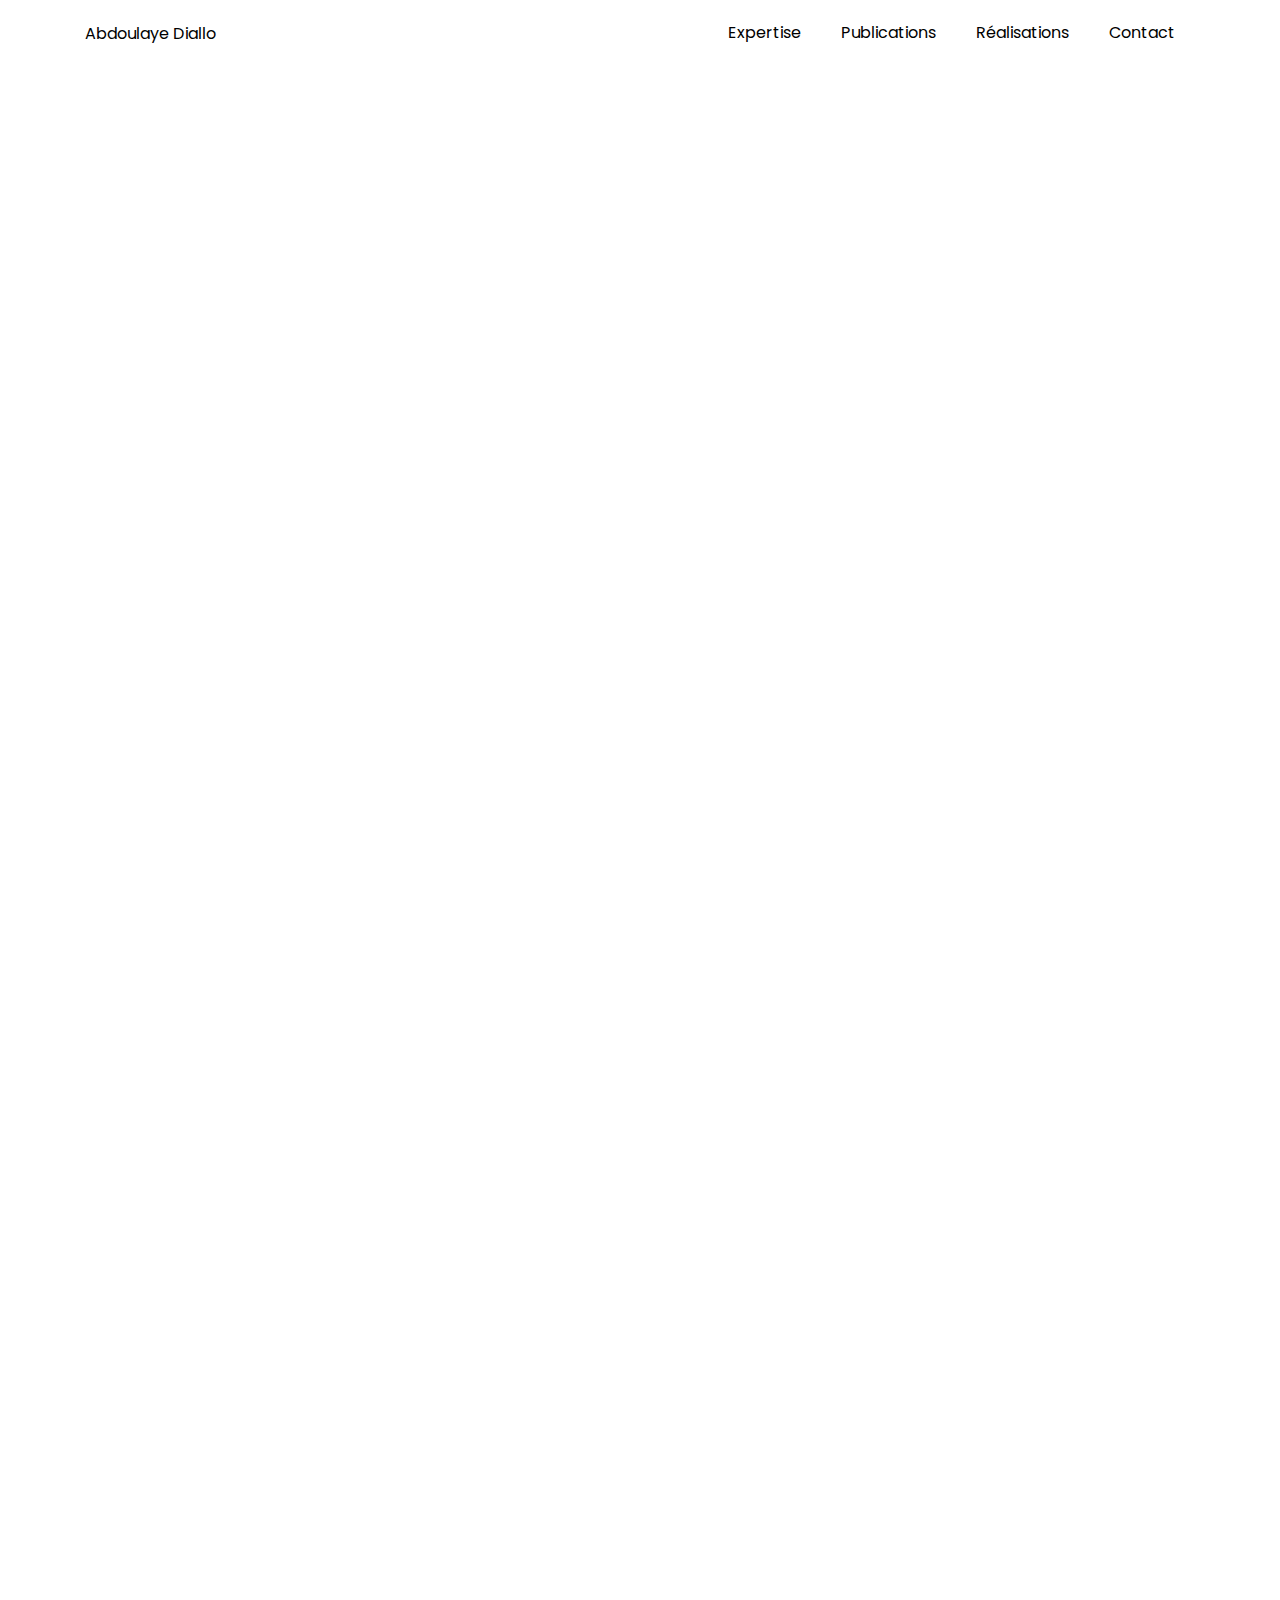
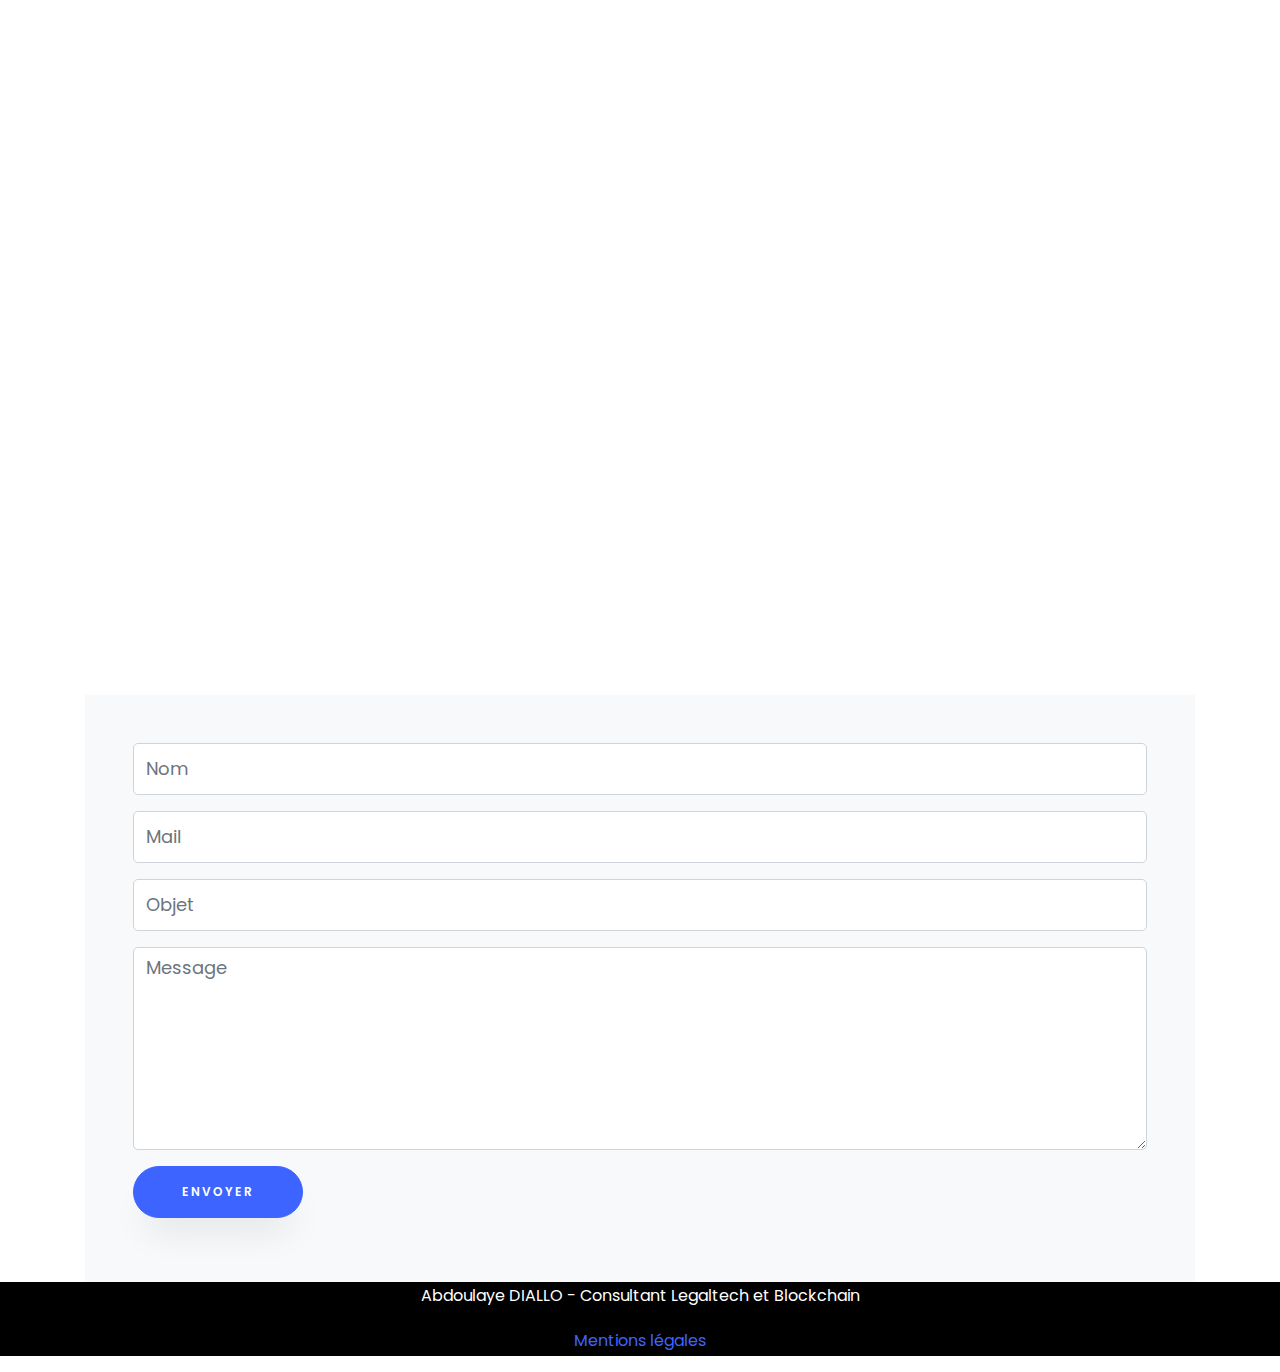
==== index.html @ 0a7f059e "Update index.html" ====
<!DOCTYPE html>
<html lang="en">
  <head>
    <title>Abdoulaye Diallo - Consultant Blockchain et Legaltech</title>
    <meta charset="utf-8">
    <meta name="viewport" content="width=device-width, initial-scale=1, shrink-to-fit=no">
    
    <link href="https://fonts.googleapis.com/css?family=Poppins:100,200,300,400,500,600,700,800,900" rel="stylesheet">

    <link rel="stylesheet" href="css/open-iconic-bootstrap.min.css">
    <link rel="stylesheet" href="css/animate.css">
    
    <link rel="stylesheet" href="css/owl.carousel.min.css">
    <link rel="stylesheet" href="css/owl.theme.default.min.css">
    <link rel="stylesheet" href="css/magnific-popup.css">

    <link rel="stylesheet" href="css/aos.css">

    <link rel="stylesheet" href="css/ionicons.min.css">
    
    <link rel="stylesheet" href="css/flaticon.css">
    <link rel="stylesheet" href="css/icomoon.css">
    <link rel="stylesheet" href="css/style.css">
  </head>
  <body data-spy="scroll" data-target=".site-navbar-target" data-offset="300">
	  
	  
    <nav class="navbar navbar-expand-lg navbar-dark ftco_navbar ftco-navbar-light site-navbar-target" id="ftco-navbar">
	    <div class="container">
	      <a class="normal" href="#presentation">Abdoulaye Diallo</a>
	      <button class="navbar-toggler js-fh5co-nav-toggle fh5co-nav-toggle" type="button" data-toggle="collapse" data-target="#ftco-nav" aria-controls="ftco-nav" aria-expanded="false" aria-label="Toggle navigation">
	        <span class="oi oi-menu"></span> Menu
	      </button>

	      <div class="collapse navbar-collapse" id="ftco-nav">
	        <ul class="navbar-nav nav ml-auto">
	          <li class="nav-item"><a href="#services-section" class="nav-link"><span>Expertise</span></a></li>
	          <li class="nav-item"><a href="#blog-section" class="nav-link"><span>Publications</span></a></li>
			  <li class="nav-item"><a href="#realisations" class="nav-link"><span>Réalisations</span></a></li>
	          <li class="nav-item"><a href="#contact-section" class="nav-link"><span>Contact</span></a></li>
	        </ul>
	      </div>
	    </div>
	  </nav>
	  
	  <section class="hero-wrap js-fullheight mt-5" id="presentation">
      <div class="overlay"></div>
      <div class="container">
        <div class="row no-gutters slider-text js-fullheight justify-content-center align-items-center">
          <div class="col-lg-8 col-md-6 ftco-animate d-flex align-items-center">
          	<div class="text text-center">
						
					
			<div><img src="images/moi.jpg" class="rounded-circle img-fluid w-25">
			<p></p></div>
			<div class="nav justify-content-center ">
                <div class =" mr-4 ftco-animate"><a class ="icon-twitter" href="https://twitter.com/abdoulaye77124"></a></div>
                <div class ="mr-4 ftco-animate"><a class="icon-linkedin" href="https://www.linkedin.com/in/abdoulayediallo77/"></a></div>
				<div class ="ftco-animate"><a class="icon-github" href="https://github.com/abdoulayediallocoding"></a></div>
              </div><p></p>

		  				<h2>Abdoulaye Diallo</h2><p></p>
						<h3>Consultant
						<span
								     class="txt-rotate"
								     data-period="500"
								     data-rotate='[ "Blockchain", "Legaltech"]'></span>
						</h3><p></p>
						
						
								<p><a href="Abdoulaye's Resume.pdf" target="_blank" class="btn btn-primary py-3 px-3">Télécharger mon CV</a></p>
								
							
			</div>
            </div>
          </div>
        </div>
      </div>
      
    </section>
	  
	
    	<div class="container-fluid px-md-5" id="services-section" >
    		<div class="row justify-content-center py-5 mt-1">
          <div class="col-md-12 heading-section text-center ftco-animate">
          	<h2 class="mb-4">Expertise</h2>
          </div>
        </div>
    		<div class="row">
					<div class="col-md-4 text-center d-flex ftco-animate">
						<a  class="services-1 shadow">
							<span class="icon">
								<i class="flaticon-flasks"></i>
							</span>
							<div class="desc">
								<h3 class="mb-5">Ingénierie juridique</h3>
								<p>contrats d'affaires et informatiques, mise en conformité RGPD, réglementation crypto-actifs.</p>
							</div>
						</a>
					</div>
					<div class="col-md-4 text-center d-flex ftco-animate">
						<a class="services-1 shadow">
							<span class="icon">
								<i class="flaticon-ideas"></i>
							</span>
							<div class="desc">
								<h3 class="mb-5">Développement Legaltech</h3>
								<p>chatbots, automatisation de documents juridiques, outils de traitement naturel du langage (IA).</p>
							</div>
						</a>
					</div>

					<div class="col-md-4 text-center d-flex ftco-animate">
						<a class="services-1 shadow">
							<span class="icon">
								<i class="flaticon-innovation"></i>
							</span>
							<div class="desc">
								<h3 class="mb-5">Développement Blockchain</h3>
								<p>smart contracts, DAO, NFT, tokenisation, ICO ; du prototypage à la mise en production.</p>
							</div>
						</a>
					</div>
					<div class="col-md-4 text-center d-flex ftco-animate">
						<a class="services-1 shadow">
							<span class="icon">
								<i class="flaticon-ux-design"></i>
							</span>
							<div class="desc">
								<h3 class="mb-5">Formation</h3>
								<p>technique (initiation à la blockchain, au codage, aux outils legaltech) ou juridique.</p>
							</div>
						</a>
					</div>
					<div class="col-md-4 text-center d-flex ftco-animate">
						<a class="services-1 shadow">
							<span class="icon">
								<i class="flaticon-analysis"></i>
							</span>
							<div class="desc">
								<h3 class="mb-5">Audits et rapports</h3>
								<p>diagnostics, analyses et rapports sur-mesure sur le marché legaltech et blockchain.</p>
							</div>
						</a>
					</div>
					<div class="col-md-4 text-center d-flex ftco-animate">
						<a  class="services-1 shadow">
							<span class="icon">
								<i class="flaticon-idea"></i>
							</span>
							<div class="desc">
								<h3 class="mb-5">Stratégie</h3>
								<p>conseils avisés sur les opportunités business offertes par la legaltech et la blockchain.</p>
							</div>
						</a>
					</div>
				</div>
    	</div>
  
	
	   
	 <section class="ftco-section" id="blog-section">
      <div class="container">
        <div class="row justify-content-center mb-5 pb-5">
          <div class="col-md-7 heading-section text-center ftco-animate">
            <h1 class="big big-2">Publications</h1>
            <h2 class="mb-4">Publications</h2>
            </div>
        </div>
        <div class="row d-flex">
          <div class="col-md-4 d-flex ftco-animate">
          	<div class="blog-entry justify-content-end">
              <a href="https://abdoulaye77124.medium.com/tokenip-une-proposition-de-tokenisation-des-droits-dauteurs-en-droit-fran%C3%A7ais-43624b402ecc" target="_blank" class="block-20" style="background-image: url('images/tokenip.jpg');">
              </a>
              <div class="text mt-3 float-right d-block">
                <h3 class="heading"><a href="https://abdoulaye77124.medium.com/tokenip-une-proposition-de-tokenisation-des-droits-dauteurs-en-droit-fran%C3%A7ais-43624b402ecc " target="_blank" >TokenIP : Une proposition de tokenisation des droits d’auteur en Droit français</a></h3>
                <div class="d-flex align-items-center mb-3 meta">
	                <p class="mb-0">
	                	<span class="mr-2">12/2020</span>
	                
	                </p>
                </div>
                
              </div>
            </div>
          </div>
          <div class="col-md-4 d-flex ftco-animate">
          	<div class="blog-entry justify-content-end">
              <a href="https://abdoulaye77124.medium.com/smart-sas-une-soci%C3%A9t%C3%A9-par-actions-simplifi%C3%A9e-dans-la-blockchain-271219fb2db3" target="_blank" class="block-20" style="background-image: url('images/smartsas.png');">
              </a>
              <div class="text mt-3 float-right d-block">
                <h3 class="heading"><a href="https://abdoulaye77124.medium.com/smart-sas-une-soci%C3%A9t%C3%A9-par-actions-simplifi%C3%A9e-dans-la-blockchain-271219fb2db3" target="_blank" >Smart SAS : Une société par actions simplifiée dans la Blockchain</a></h3>
                <div class="d-flex align-items-center mb-3 meta">
	                <p class="mb-0">
	                	<span class="mr-2">12/2019</span>
	                	
	                </p>
                </div>
                
              </div>
            </div>
          </div>
          <div class="col-md-4 d-flex ftco-animate">
          	<div class="blog-entry">
              <a href="https://abdoulaye77124.medium.com/smart-contract-dun-nantissement-de-titres-sociaux-32b04e384d67" target = "_blank" class="block-20" style="background-image: url('images/smartcontract.png');">
              </a>
              <div class="text mt-3 float-right d-block">
                <h3 class="heading"><a href="https://abdoulaye77124.medium.com/smart-contract-dun-nantissement-de-titres-sociaux-32b04e384d67" target = "_blank">Smart contract d'un nantissement de titres sociaux</a></h3>
                <div class="d-flex align-items-center mb-3 meta">
	                <p class="mb-0">
	                	<span class="mr-2">06/2019</span>
	                	
	                </p>
                </div>
                
              </div>
            </div>
          </div>
		  
        </div>
      </div>
    </section>

	
	
	
	
      <div class="container" id="realisations">
        <div class="row justify-content-center mb-5 pb-5">
          <div class="col-md-7 heading-section text-center ftco-animate">
            <h1 class="big big-2">Réalisations</h1>
            <h2 class="mb-4">Réalisations</h2>
            </div>
			</div>
		  <div class="row no-gutters">
    			<div class="col-md-4">
    				<div class="project img ftco-animate d-flex justify-content-center align-items-center" style="background-image: url(images/chatbot.png);">
    					<div class="overlay"></div>
	    				<div class="text text-center p-4">
	    					<h3><a>Chatbot juridique</a></h3>
	    					<span>Questionnaire automatisant le remplissage d'un modèle de document juridique.</span>
	    				</div>
    				</div>
  				</div>
  				<div class="col-md-4">
    				<div class="project img ftco-animate d-flex justify-content-center align-items-center" style="background-image: url(images/nft.jpg);">
    					<div class="overlay"></div>
	    				<div class="text text-center p-4">
	    					<h3><a>TokenIP : générateur de NFT représentant des droits d'auteurs</a></h3>
	    					<span>Emetteur de NFT qui génère aussi un contrat de cession de droits d'auteur personnalisé, relié au NFT.</span>
	    				</div>
    				</div>
  				</div>

    			<div class="col-md-4">
    				<div class="project img ftco-animate d-flex justify-content-center align-items-center" style="background-image: url(images/smartsas.png);">
    					<div class="overlay"></div>
	    				<div class="text text-center p-4">
	    					<h3><a>Statuts SAS-DAO</a></h3>
	    					<span>Modèle de statuts de SAS adaptée pour pouvoir être utilisée par une DAO (organisation blockchain).</span>
	    				</div>
    				</div>
    			</div>
    			<div class="col-md-4">
    				<div class="project img ftco-animate d-flex justify-content-center align-items-center" style="background-image: url(images/robot.jpg);">
    					<div class="overlay"></div>
	    				<div class="text text-center p-4">
	    					<h3><a>Détecteur de clauses abusives</a></h3>
	    					<span>Outil de traitement du langage naturel permettant de reconnaître des clauses abusives usuelles dans des CGU/CGV.</span>
	    				</div>
    				</div>
    			</div>
    			<div class="col-md-4">
    				<div class="project img ftco-animate d-flex justify-content-center align-items-center" style="background-image: url(images/clausier.jpg);">
    					<div class="overlay"></div>
	    				<div class="text text-center p-4">
	    					<h3><a>Clausier Smart contracts</a></h3>
	    					<span>Répertoires de clauses de contrats d'affaires traduites en solidity.</span>
	    				</div>
    				</div>
    			</div>
    			<div class="col-md-4">
    				<div class="project img ftco-animate d-flex justify-content-center align-items-center" style="background-image: url(images/legaltech.jpg);">
    					<div class="overlay"></div>
	    				<div class="text text-center p-4">
	    					<h3><a>LegalSoba</a></h3>
	    					<span>Legaltech permettant l'automatisation de documents juridiques.</span>
	    				</div>
    				</div>
    			</div>
    		</div>
		  
        </div>
       
      </div>

	

      <div class="container" id="contact-section">
      	<div class="row justify-content-center mb-5 pb-3 mt-5">
          <div class="col-md-7 heading-section text-center ftco-animate">
            <h2 class="mb-4">Contact</h2>
          </div>
		  
		  
		  
		  
		  
		  
		  
		  
		  
		  
		  
		  
		  
        </div>

        <div class="">
          <div class="">
            <form action="https://getform.io/f/05bb7704-ad71-4a70-a5e5-9157494c6dca" method="POST" class="bg-light p-4 p-md-5 contact-form">
              <div class="form-group">
                <input type="text" class="form-control" placeholder="Nom" name="Nom">
              </div>
              <div class="form-group">
                <input type="text" class="form-control" placeholder="Mail" name= "Mail">
              </div>
              <div class="form-group">
                <input type="text" class="form-control" placeholder="Objet" name="Objet">
              </div>
              <div class="form-group">
                <textarea name="" id="" cols="30" rows="7" class="form-control" placeholder="Message" name="Message"></textarea>
              </div>
              <div class="form-group">
                <input type="submit" value="Envoyer" class="btn btn-primary py-3 px-5">
              </div>
            </form>
          
          </div>

          
        </div>
      </div>
   

    <footer class="myfooter">
      <p>Abdoulaye DIALLO - Consultant Legaltech et Blockchain</p>
	  <p><a href ="https://abdoulayediallocoding.github.io/mentions-legales">Mentions légales</a></p>
    </footer>
    
  

  <!-- loader -->
  <div id="ftco-loader" class="show fullscreen"><svg class="circular" width="48px" height="48px"><circle class="path-bg" cx="24" cy="24" r="22" fill="none" stroke-width="4" stroke="#eeeeee"/><circle class="path" cx="24" cy="24" r="22" fill="none" stroke-width="4" stroke-miterlimit="10" stroke="#F96D00"/></svg></div>


  <script src="js/jquery.min.js"></script>
  <script src="js/jquery-migrate-3.0.1.min.js"></script>
  <script src="js/popper.min.js"></script>
  <script src="js/bootstrap.min.js"></script>
  <script src="js/jquery.easing.1.3.js"></script>
  <script src="js/jquery.waypoints.min.js"></script>
  <script src="js/jquery.stellar.min.js"></script>
  <script src="js/owl.carousel.min.js"></script>
  <script src="js/jquery.magnific-popup.min.js"></script>
  <script src="js/aos.js"></script>
  <script src="js/jquery.animateNumber.min.js"></script>
  <script src="js/scrollax.min.js"></script>
  
  <script src="js/main.js"></script>
    
  </body>
</html>
---- css/flaticon.css ----
/*
  	Flaticon icon font: Flaticon
  	Creation date: 04/01/2019 13:45
  	*/


@font-face {
  font-family: "Flaticon";
  src: url("../fonts/flaticon/font/Flaticon.eot");
  src: url("../fonts/flaticon/font/Flaticon.eot?#iefix") format("embedded-opentype"),
       url("../fonts/flaticon/font/Flaticon.woff") format("woff"),
       url("../fonts/flaticon/font/Flaticon.ttf") format("truetype"),
       url("../fonts/flaticon/font/Flaticon.svg#Flaticon") format("svg");
  font-weight: normal;
  font-style: normal;
}

@media screen and (-webkit-min-device-pixel-ratio:0) {
  @font-face {
    font-family: "Flaticon";
    src: url("../fonts/flaticon/font/Flaticon.svg#Flaticon") format("svg");
  }
}

[class^="flaticon-"]:before, [class*=" flaticon-"]:before,
[class^="flaticon-"]:after, [class*=" flaticon-"]:after {   
  font-family: Flaticon;
  font-style: normal;
  font-weight: normal;
  font-variant: normal;
  text-transform: none;
  line-height: 1;

  /* Better Font Rendering =========== */
  -webkit-font-smoothing: antialiased;
  -moz-osx-font-smoothing: grayscale;
}

.flaticon-ideas:before { content: "\f100"; }
.flaticon-flasks:before { content: "\f101"; }
.flaticon-analysis:before { content: "\f102"; }
.flaticon-ux-design:before { content: "\f103"; }
.flaticon-web-design:before { content: "\f104"; }
.flaticon-idea:before { content: "\f105"; }
.flaticon-innovation:before { content: "\f106"; }
---- css/icomoon.css ----
@font-face {
  font-family: 'icomoon';
  src:  url('../fonts/icomoon/icomoon.eot?6tt51o');
  src:  url('../fonts/icomoon/icomoon.eot?6tt51o#iefix') format('embedded-opentype'),
    url('../fonts/icomoon/icomoon.ttf?6tt51o') format('truetype'),
    url('../fonts/icomoon/icomoon.woff?6tt51o') format('woff'),
    url('../fonts/icomoon/icomoon.svg?6tt51o#icomoon') format('svg');
  font-weight: normal;
  font-style: normal;
}

[class^="icon-"], [class*=" icon-"] {
  /* use !important to prevent issues with browser extensions that change fonts */
  font-family: 'icomoon' !important;
  speak: none;
  font-style: normal;
  font-weight: normal;
  font-variant: normal;
  text-transform: none;
  line-height: 1;

  /* Better Font Rendering =========== */
  -webkit-font-smoothing: antialiased;
  -moz-osx-font-smoothing: grayscale;
}

.icon-asterisk:before {
  content: "\f069";
}
.icon-plus:before {
  content: "\f067";
}
.icon-question:before {
  content: "\f128";
}
.icon-minus:before {
  content: "\f068";
}
.icon-glass:before {
  content: "\f000";
}
.icon-music:before {
  content: "\f001";
}
.icon-search:before {
  content: "\f002";
}
.icon-envelope-o:before {
  content: "\f003";
}
.icon-heart:before {
  content: "\f004";
}
.icon-star:before {
  content: "\f005";
}
.icon-star-o:before {
  content: "\f006";
}
.icon-user:before {
  content: "\f007";
}
.icon-film:before {
  content: "\f008";
}
.icon-th-large:before {
  content: "\f009";
}
.icon-th:before {
  content: "\f00a";
}
.icon-th-list:before {
  content: "\f00b";
}
.icon-check:before {
  content: "\f00c";
}
.icon-close:before {
  content: "\f00d";
}
.icon-remove:before {
  content: "\f00d";
}
.icon-times:before {
  content: "\f00d";
}
.icon-search-plus:before {
  content: "\f00e";
}
.icon-search-minus:before {
  content: "\f010";
}
.icon-power-off:before {
  content: "\f011";
}
.icon-signal:before {
  content: "\f012";
}
.icon-cog:before {
  content: "\f013";
}
.icon-gear:before {
  content: "\f013";
}
.icon-trash-o:before {
  content: "\f014";
}
.icon-home:before {
  content: "\f015";
}
.icon-file-o:before {
  content: "\f016";
}
.icon-clock-o:before {
  content: "\f017";
}
.icon-road:before {
  content: "\f018";
}
.icon-download:before {
  content: "\f019";
}
.icon-arrow-circle-o-down:before {
  content: "\f01a";
}
.icon-arrow-circle-o-up:before {
  content: "\f01b";
}
.icon-inbox:before {
  content: "\f01c";
}
.icon-play-circle-o:before {
  content: "\f01d";
}
.icon-repeat:before {
  content: "\f01e";
}
.icon-rotate-right:before {
  content: "\f01e";
}
.icon-refresh:before {
  content: "\f021";
}
.icon-list-alt:before {
  content: "\f022";
}
.icon-lock:before {
  content: "\f023";
}
.icon-flag:before {
  content: "\f024";
}
.icon-headphones:before {
  content: "\f025";
}
.icon-volume-off:before {
  content: "\f026";
}
.icon-volume-down:before {
  content: "\f027";
}
.icon-volume-up:before {
  content: "\f028";
}
.icon-qrcode:before {
  content: "\f029";
}
.icon-barcode:before {
  content: "\f02a";
}
.icon-tag:before {
  content: "\f02b";
}
.icon-tags:before {
  content: "\f02c";
}
.icon-book:before {
  content: "\f02d";
}
.icon-bookmark:before {
  content: "\f02e";
}
.icon-print:before {
  content: "\f02f";
}
.icon-camera:before {
  content: "\f030";
}
.icon-font:before {
  content: "\f031";
}
.icon-bold:before {
  content: "\f032";
}
.icon-italic:before {
  content: "\f033";
}
.icon-text-height:before {
  content: "\f034";
}
.icon-text-width:before {
  content: "\f035";
}
.icon-align-left:before {
  content: "\f036";
}
.icon-align-center:before {
  content: "\f037";
}
.icon-align-right:before {
  content: "\f038";
}
.icon-align-justify:before {
  content: "\f039";
}
.icon-list:before {
  content: "\f03a";
}
.icon-dedent:before {
  content: "\f03b";
}
.icon-outdent:before {
  content: "\f03b";
}
.icon-indent:before {
  content: "\f03c";
}
.icon-video-camera:before {
  content: "\f03d";
}
.icon-image:before {
  content: "\f03e";
}
.icon-photo:before {
  content: "\f03e";
}
.icon-picture-o:before {
  content: "\f03e";
}
.icon-pencil:before {
  content: "\f040";
}
.icon-map-marker:before {
  content: "\f041";
}
.icon-adjust:before {
  content: "\f042";
}
.icon-tint:before {
  content: "\f043";
}
.icon-edit:before {
  content: "\f044";
}
.icon-pencil-square-o:before {
  content: "\f044";
}
.icon-share-square-o:before {
  content: "\f045";
}
.icon-check-square-o:before {
  content: "\f046";
}
.icon-arrows:before {
  content: "\f047";
}
.icon-step-backward:before {
  content: "\f048";
}
.icon-fast-backward:before {
  content: "\f049";
}
.icon-backward:before {
  content: "\f04a";
}
.icon-play:before {
  content: "\f04b";
}
.icon-pause:before {
  content: "\f04c";
}
.icon-stop:before {
  content: "\f04d";
}
.icon-forward:before {
  content: "\f04e";
}
.icon-fast-forward:before {
  content: "\f050";
}
.icon-step-forward:before {
  content: "\f051";
}
.icon-eject:before {
  content: "\f052";
}
.icon-chevron-left:before {
  content: "\f053";
}
.icon-chevron-right:before {
  content: "\f054";
}
.icon-plus-circle:before {
  content: "\f055";
}
.icon-minus-circle:before {
  content: "\f056";
}
.icon-times-circle:before {
  content: "\f057";
}
.icon-check-circle:before {
  content: "\f058";
}
.icon-question-circle:before {
  content: "\f059";
}
.icon-info-circle:before {
  content: "\f05a";
}
.icon-crosshairs:before {
  content: "\f05b";
}
.icon-times-circle-o:before {
  content: "\f05c";
}
.icon-check-circle-o:before {
  content: "\f05d";
}
.icon-ban:before {
  content: "\f05e";
}
.icon-arrow-left:before {
  content: "\f060";
}
.icon-arrow-right:before {
  content: "\f061";
}
.icon-arrow-up:before {
  content: "\f062";
}
.icon-arrow-down:before {
  content: "\f063";
}
.icon-mail-forward:before {
  content: "\f064";
}
.icon-share:before {
  content: "\f064";
}
.icon-expand:before {
  content: "\f065";
}
.icon-compress:before {
  content: "\f066";
}
.icon-exclamation-circle:before {
  content: "\f06a";
}
.icon-gift:before {
  content: "\f06b";
}
.icon-leaf:before {
  content: "\f06c";
}
.icon-fire:before {
  content: "\f06d";
}
.icon-eye:before {
  content: "\f06e";
}
.icon-eye-slash:before {
  content: "\f070";
}
.icon-exclamation-triangle:before {
  content: "\f071";
}
.icon-warning:before {
  content: "\f071";
}
.icon-plane:before {
  content: "\f072";
}
.icon-calendar:before {
  content: "\f073";
}
.icon-random:before {
  content: "\f074";
}
.icon-comment:before {
  content: "\f075";
}
.icon-magnet:before {
  content: "\f076";
}
.icon-chevron-up:before {
  content: "\f077";
}
.icon-chevron-down:before {
  content: "\f078";
}
.icon-retweet:before {
  content: "\f079";
}
.icon-shopping-cart:before {
  content: "\f07a";
}
.icon-folder:before {
  content: "\f07b";
}
.icon-folder-open:before {
  content: "\f07c";
}
.icon-arrows-v:before {
  content: "\f07d";
}
.icon-arrows-h:before {
  content: "\f07e";
}
.icon-bar-chart:before {
  content: "\f080";
}
.icon-bar-chart-o:before {
  content: "\f080";
}
.icon-twitter-square:before {
  content: "\f081";
}
.icon-facebook-square:before {
  content: "\f082";
}
.icon-camera-retro:before {
  content: "\f083";
}
.icon-key:before {
  content: "\f084";
}
.icon-cogs:before {
  content: "\f085";
}
.icon-gears:before {
  content: "\f085";
}
.icon-comments:before {
  content: "\f086";
}
.icon-thumbs-o-up:before {
  content: "\f087";
}
.icon-thumbs-o-down:before {
  content: "\f088";
}
.icon-star-half:before {
  content: "\f089";
}
.icon-heart-o:before {
  content: "\f08a";
}
.icon-sign-out:before {
  content: "\f08b";
}
.icon-linkedin-square:before {
  content: "\f08c";
}
.icon-thumb-tack:before {
  content: "\f08d";
}
.icon-external-link:before {
  content: "\f08e";
}
.icon-sign-in:before {
  content: "\f090";
}
.icon-trophy:before {
  content: "\f091";
}
.icon-github-square:before {
  content: "\f092";
}
.icon-upload:before {
  content: "\f093";
}
.icon-lemon-o:before {
  content: "\f094";
}
.icon-phone:before {
  content: "\f095";
}
.icon-square-o:before {
  content: "\f096";
}
.icon-bookmark-o:before {
  content: "\f097";
}
.icon-phone-square:before {
  content: "\f098";
}
.icon-twitter:before {
  content: "\f099";
}
.icon-facebook:before {
  content: "\f09a";
}
.icon-facebook-f:before {
  content: "\f09a";
}
.icon-github:before {
  content: "\f09b";
}
.icon-unlock:before {
  content: "\f09c";
}
.icon-credit-card:before {
  content: "\f09d";
}
.icon-feed:before {
  content: "\f09e";
}
.icon-rss:before {
  content: "\f09e";
}
.icon-hdd-o:before {
  content: "\f0a0";
}
.icon-bullhorn:before {
  content: "\f0a1";
}
.icon-bell-o:before {
  content: "\f0a2";
}
.icon-certificate:before {
  content: "\f0a3";
}
.icon-hand-o-right:before {
  content: "\f0a4";
}
.icon-hand-o-left:before {
  content: "\f0a5";
}
.icon-hand-o-up:before {
  content: "\f0a6";
}
.icon-hand-o-down:before {
  content: "\f0a7";
}
.icon-arrow-circle-left:before {
  content: "\f0a8";
}
.icon-arrow-circle-right:before {
  content: "\f0a9";
}
.icon-arrow-circle-up:before {
  content: "\f0aa";
}
.icon-arrow-circle-down:before {
  content: "\f0ab";
}
.icon-globe:before {
  content: "\f0ac";
}
.icon-wrench:before {
  content: "\f0ad";
}
.icon-tasks:before {
  content: "\f0ae";
}
.icon-filter:before {
  content: "\f0b0";
}
.icon-briefcase:before {
  content: "\f0b1";
}
.icon-arrows-alt:before {
  content: "\f0b2";
}
.icon-group:before {
  content: "\f0c0";
}
.icon-users:before {
  content: "\f0c0";
}
.icon-chain:before {
  content: "\f0c1";
}
.icon-link:before {
  content: "\f0c1";
}
.icon-cloud:before {
  content: "\f0c2";
}
.icon-flask:before {
  content: "\f0c3";
}
.icon-cut:before {
  content: "\f0c4";
}
.icon-scissors:before {
  content: "\f0c4";
}
.icon-copy:before {
  content: "\f0c5";
}
.icon-files-o:before {
  content: "\f0c5";
}
.icon-paperclip:before {
  content: "\f0c6";
}
.icon-floppy-o:before {
  content: "\f0c7";
}
.icon-save:before {
  content: "\f0c7";
}
.icon-square:before {
  content: "\f0c8";
}
.icon-bars:before {
  content: "\f0c9";
}
.icon-navicon:before {
  content: "\f0c9";
}
.icon-reorder:before {
  content: "\f0c9";
}
.icon-list-ul:before {
  content: "\f0ca";
}
.icon-list-ol:before {
  content: "\f0cb";
}
.icon-strikethrough:before {
  content: "\f0cc";
}
.icon-underline:before {
  content: "\f0cd";
}
.icon-table:before {
  content: "\f0ce";
}
.icon-magic:before {
  content: "\f0d0";
}
.icon-truck:before {
  content: "\f0d1";
}
.icon-pinterest:before {
  content: "\f0d2";
}
.icon-pinterest-square:before {
  content: "\f0d3";
}
.icon-google-plus-square:before {
  content: "\f0d4";
}
.icon-google-plus:before {
  content: "\f0d5";
}
.icon-money:before {
  content: "\f0d6";
}
.icon-caret-down:before {
  content: "\f0d7";
}
.icon-caret-up:before {
  content: "\f0d8";
}
.icon-caret-left:before {
  content: "\f0d9";
}
.icon-caret-right:before {
  content: "\f0da";
}
.icon-columns:before {
  content: "\f0db";
}
.icon-sort:before {
  content: "\f0dc";
}
.icon-unsorted:before {
  content: "\f0dc";
}
.icon-sort-desc:before {
  content: "\f0dd";
}
.icon-sort-down:before {
  content: "\f0dd";
}
.icon-sort-asc:before {
  content: "\f0de";
}
.icon-sort-up:before {
  content: "\f0de";
}
.icon-envelope:before {
  content: "\f0e0";
}
.icon-linkedin:before {
  content: "\f0e1";
}
.icon-rotate-left:before {
  content: "\f0e2";
}
.icon-undo:before {
  content: "\f0e2";
}
.icon-gavel:before {
  content: "\f0e3";
}
.icon-legal:before {
  content: "\f0e3";
}
.icon-dashboard:before {
  content: "\f0e4";
}
.icon-tachometer:before {
  content: "\f0e4";
}
.icon-comment-o:before {
  content: "\f0e5";
}
.icon-comments-o:before {
  content: "\f0e6";
}
.icon-bolt:before {
  content: "\f0e7";
}
.icon-flash:before {
  content: "\f0e7";
}
.icon-sitemap:before {
  content: "\f0e8";
}
.icon-umbrella:before {
  content: "\f0e9";
}
.icon-clipboard:before {
  content: "\f0ea";
}
.icon-paste:before {
  content: "\f0ea";
}
.icon-lightbulb-o:before {
  content: "\f0eb";
}
.icon-exchange:before {
  content: "\f0ec";
}
.icon-cloud-download:before {
  content: "\f0ed";
}
.icon-cloud-upload:before {
  content: "\f0ee";
}
.icon-user-md:before {
  content: "\f0f0";
}
.icon-stethoscope:before {
  content: "\f0f1";
}
.icon-suitcase:before {
  content: "\f0f2";
}
.icon-bell:before {
  content: "\f0f3";
}
.icon-coffee:before {
  content: "\f0f4";
}
.icon-cutlery:before {
  content: "\f0f5";
}
.icon-file-text-o:before {
  content: "\f0f6";
}
.icon-building-o:before {
  content: "\f0f7";
}
.icon-hospital-o:before {
  content: "\f0f8";
}
.icon-ambulance:before {
  content: "\f0f9";
}
.icon-medkit:before {
  content: "\f0fa";
}
.icon-fighter-jet:before {
  content: "\f0fb";
}
.icon-beer:before {
  content: "\f0fc";
}
.icon-h-square:before {
  content: "\f0fd";
}
.icon-plus-square:before {
  content: "\f0fe";
}
.icon-angle-double-left:before {
  content: "\f100";
}
.icon-angle-double-right:before {
  content: "\f101";
}
.icon-angle-double-up:before {
  content: "\f102";
}
.icon-angle-double-down:before {
  content: "\f103";
}
.icon-angle-left:before {
  content: "\f104";
}
.icon-angle-right:before {
  content: "\f105";
}
.icon-angle-up:before {
  content: "\f106";
}
.icon-angle-down:before {
  content: "\f107";
}
.icon-desktop:before {
  content: "\f108";
}
.icon-laptop:before {
  content: "\f109";
}
.icon-tablet:before {
  content: "\f10a";
}
.icon-mobile:before {
  content: "\f10b";
}
.icon-mobile-phone:before {
  content: "\f10b";
}
.icon-circle-o:before {
  content: "\f10c";
}
.icon-quote-left:before {
  content: "\f10d";
}
.icon-quote-right:before {
  content: "\f10e";
}
.icon-spinner:before {
  content: "\f110";
}
.icon-circle:before {
  content: "\f111";
}
.icon-mail-reply:before {
  content: "\f112";
}
.icon-reply:before {
  content: "\f112";
}
.icon-github-alt:before {
  content: "\f113";
}
.icon-folder-o:before {
  content: "\f114";
}
.icon-folder-open-o:before {
  content: "\f115";
}
.icon-smile-o:before {
  content: "\f118";
}
.icon-frown-o:before {
  content: "\f119";
}
.icon-meh-o:before {
  content: "\f11a";
}
.icon-gamepad:before {
  content: "\f11b";
}
.icon-keyboard-o:before {
  content: "\f11c";
}
.icon-flag-o:before {
  content: "\f11d";
}
.icon-flag-checkered:before {
  content: "\f11e";
}
.icon-terminal:before {
  content: "\f120";
}
.icon-code:before {
  content: "\f121";
}
.icon-mail-reply-all:before {
  content: "\f122";
}
.icon-reply-all:before {
  content: "\f122";
}
.icon-star-half-empty:before {
  content: "\f123";
}
.icon-star-half-full:before {
  content: "\f123";
}
.icon-star-half-o:before {
  content: "\f123";
}
.icon-location-arrow:before {
  content: "\f124";
}
.icon-crop:before {
  content: "\f125";
}
.icon-code-fork:before {
  content: "\f126";
}
.icon-chain-broken:before {
  content: "\f127";
}
.icon-unlink:before {
  content: "\f127";
}
.icon-info:before {
  content: "\f129";
}
.icon-exclamation:before {
  content: "\f12a";
}
.icon-superscript:before {
  content: "\f12b";
}
.icon-subscript:before {
  content: "\f12c";
}
.icon-eraser:before {
  content: "\f12d";
}
.icon-puzzle-piece:before {
  content: "\f12e";
}
.icon-microphone:before {
  content: "\f130";
}
.icon-microphone-slash:before {
  content: "\f131";
}
.icon-shield:before {
  content: "\f132";
}
.icon-calendar-o:before {
  content: "\f133";
}
.icon-fire-extinguisher:before {
  content: "\f134";
}
.icon-rocket:before {
  content: "\f135";
}
.icon-maxcdn:before {
  content: "\f136";
}
.icon-chevron-circle-left:before {
  content: "\f137";
}
.icon-chevron-circle-right:before {
  content: "\f138";
}
.icon-chevron-circle-up:before {
  content: "\f139";
}
.icon-chevron-circle-down:before {
  content: "\f13a";
}
.icon-html5:before {
  content: "\f13b";
}
.icon-css3:before {
  content: "\f13c";
}
.icon-anchor:before {
  content: "\f13d";
}
.icon-unlock-alt:before {
  content: "\f13e";
}
.icon-bullseye:before {
  content: "\f140";
}
.icon-ellipsis-h:before {
  content: "\f141";
}
.icon-ellipsis-v:before {
  content: "\f142";
}
.icon-rss-square:before {
  content: "\f143";
}
.icon-play-circle:before {
  content: "\f144";
}
.icon-ticket:before {
  content: "\f145";
}
.icon-minus-square:before {
  content: "\f146";
}
.icon-minus-square-o:before {
  content: "\f147";
}
.icon-level-up:before {
  content: "\f148";
}
.icon-level-down:before {
  content: "\f149";
}
.icon-check-square:before {
  content: "\f14a";
}
.icon-pencil-square:before {
  content: "\f14b";
}
.icon-external-link-square:before {
  content: "\f14c";
}
.icon-share-square:before {
  content: "\f14d";
}
.icon-compass:before {
  content: "\f14e";
}
.icon-caret-square-o-down:before {
  content: "\f150";
}
.icon-toggle-down:before {
  content: "\f150";
}
.icon-caret-square-o-up:before {
  content: "\f151";
}
.icon-toggle-up:before {
  content: "\f151";
}
.icon-caret-square-o-right:before {
  content: "\f152";
}
.icon-toggle-right:before {
  content: "\f152";
}
.icon-eur:before {
  content: "\f153";
}
.icon-euro:before {
  content: "\f153";
}
.icon-gbp:before {
  content: "\f154";
}
.icon-dollar:before {
  content: "\f155";
}
.icon-usd:before {
  content: "\f155";
}
.icon-inr:before {
  content: "\f156";
}
.icon-rupee:before {
  content: "\f156";
}
.icon-cny:before {
  content: "\f157";
}
.icon-jpy:before {
  content: "\f157";
}
.icon-rmb:before {
  content: "\f157";
}
.icon-yen:before {
  content: "\f157";
}
.icon-rouble:before {
  content: "\f158";
}
.icon-rub:before {
  content: "\f158";
}
.icon-ruble:before {
  content: "\f158";
}
.icon-krw:before {
  content: "\f159";
}
.icon-won:before {
  content: "\f159";
}
.icon-bitcoin:before {
  content: "\f15a";
}
.icon-btc:before {
  content: "\f15a";
}
.icon-file:before {
  content: "\f15b";
}
.icon-file-text:before {
  content: "\f15c";
}
.icon-sort-alpha-asc:before {
  content: "\f15d";
}
.icon-sort-alpha-desc:before {
  content: "\f15e";
}
.icon-sort-amount-asc:before {
  content: "\f160";
}
.icon-sort-amount-desc:before {
  content: "\f161";
}
.icon-sort-numeric-asc:before {
  content: "\f162";
}
.icon-sort-numeric-desc:before {
  content: "\f163";
}
.icon-thumbs-up:before {
  content: "\f164";
}
.icon-thumbs-down:before {
  content: "\f165";
}
.icon-youtube-square:before {
  content: "\f166";
}
.icon-youtube:before {
  content: "\f167";
}
.icon-xing:before {
  content: "\f168";
}
.icon-xing-square:before {
  content: "\f169";
}
.icon-youtube-play:before {
  content: "\f16a";
}
.icon-dropbox:before {
  content: "\f16b";
}
.icon-stack-overflow:before {
  content: "\f16c";
}
.icon-instagram:before {
  content: "\f16d";
}
.icon-flickr:before {
  content: "\f16e";
}
.icon-adn:before {
  content: "\f170";
}
.icon-bitbucket:before {
  content: "\f171";
}
.icon-bitbucket-square:before {
  content: "\f172";
}
.icon-tumblr:before {
  content: "\f173";
}
.icon-tumblr-square:before {
  content: "\f174";
}
.icon-long-arrow-down:before {
  content: "\f175";
}
.icon-long-arrow-up:before {
  content: "\f176";
}
.icon-long-arrow-left:before {
  content: "\f177";
}
.icon-long-arrow-right:before {
  content: "\f178";
}
.icon-apple:before {
  content: "\f179";
}
.icon-windows:before {
  content: "\f17a";
}
.icon-android:before {
  content: "\f17b";
}
.icon-linux:before {
  content: "\f17c";
}
.icon-dribbble:before {
  content: "\f17d";
}
.icon-skype:before {
  content: "\f17e";
}
.icon-foursquare:before {
  content: "\f180";
}
.icon-trello:before {
  content: "\f181";
}
.icon-female:before {
  content: "\f182";
}
.icon-male:before {
  content: "\f183";
}
.icon-gittip:before {
  content: "\f184";
}
.icon-gratipay:before {
  content: "\f184";
}
.icon-sun-o:before {
  content: "\f185";
}
.icon-moon-o:before {
  content: "\f186";
}
.icon-archive:before {
  content: "\f187";
}
.icon-bug:before {
  content: "\f188";
}
.icon-vk:before {
  content: "\f189";
}
.icon-weibo:before {
  content: "\f18a";
}
.icon-renren:before {
  content: "\f18b";
}
.icon-pagelines:before {
  content: "\f18c";
}
.icon-stack-exchange:before {
  content: "\f18d";
}
.icon-arrow-circle-o-right:before {
  content: "\f18e";
}
.icon-arrow-circle-o-left:before {
  content: "\f190";
}
.icon-caret-square-o-left:before {
  content: "\f191";
}
.icon-toggle-left:before {
  content: "\f191";
}
.icon-dot-circle-o:before {
  content: "\f192";
}
.icon-wheelchair:before {
  content: "\f193";
}
.icon-vimeo-square:before {
  content: "\f194";
}
.icon-try:before {
  content: "\f195";
}
.icon-turkish-lira:before {
  content: "\f195";
}
.icon-plus-square-o:before {
  content: "\f196";
}
.icon-space-shuttle:before {
  content: "\f197";
}
.icon-slack:before {
  content: "\f198";
}
.icon-envelope-square:before {
  content: "\f199";
}
.icon-wordpress:before {
  content: "\f19a";
}
.icon-openid:before {
  content: "\f19b";
}
.icon-bank:before {
  content: "\f19c";
}
.icon-institution:before {
  content: "\f19c";
}
.icon-university:before {
  content: "\f19c";
}
.icon-graduation-cap:before {
  content: "\f19d";
}
.icon-mortar-board:before {
  content: "\f19d";
}
.icon-yahoo:before {
  content: "\f19e";
}
.icon-google:before {
  content: "\f1a0";
}
.icon-reddit:before {
  content: "\f1a1";
}
.icon-reddit-square:before {
  content: "\f1a2";
}
.icon-stumbleupon-circle:before {
  content: "\f1a3";
}
.icon-stumbleupon:before {
  content: "\f1a4";
}
.icon-delicious:before {
  content: "\f1a5";
}
.icon-digg:before {
  content: "\f1a6";
}
.icon-pied-piper-pp:before {
  content: "\f1a7";
}
.icon-pied-piper-alt:before {
  content: "\f1a8";
}
.icon-drupal:before {
  content: "\f1a9";
}
.icon-joomla:before {
  content: "\f1aa";
}
.icon-language:before {
  content: "\f1ab";
}
.icon-fax:before {
  content: "\f1ac";
}
.icon-building:before {
  content: "\f1ad";
}
.icon-child:before {
  content: "\f1ae";
}
.icon-paw:before {
  content: "\f1b0";
}
.icon-spoon:before {
  content: "\f1b1";
}
.icon-cube:before {
  content: "\f1b2";
}
.icon-cubes:before {
  content: "\f1b3";
}
.icon-behance:before {
  content: "\f1b4";
}
.icon-behance-square:before {
  content: "\f1b5";
}
.icon-steam:before {
  content: "\f1b6";
}
.icon-steam-square:before {
  content: "\f1b7";
}
.icon-recycle:before {
  content: "\f1b8";
}
.icon-automobile:before {
  content: "\f1b9";
}
.icon-car:before {
  content: "\f1b9";
}
.icon-cab:before {
  content: "\f1ba";
}
.icon-taxi:before {
  content: "\f1ba";
}
.icon-tree:before {
  content: "\f1bb";
}
.icon-spotify:before {
  content: "\f1bc";
}
.icon-deviantart:before {
  content: "\f1bd";
}
.icon-soundcloud:before {
  content: "\f1be";
}
.icon-database:before {
  content: "\f1c0";
}
.icon-file-pdf-o:before {
  content: "\f1c1";
}
.icon-file-word-o:before {
  content: "\f1c2";
}
.icon-file-excel-o:before {
  content: "\f1c3";
}
.icon-file-powerpoint-o:before {
  content: "\f1c4";
}
.icon-file-image-o:before {
  content: "\f1c5";
}
.icon-file-photo-o:before {
  content: "\f1c5";
}
.icon-file-picture-o:before {
  content: "\f1c5";
}
.icon-file-archive-o:before {
  content: "\f1c6";
}
.icon-file-zip-o:before {
  content: "\f1c6";
}
.icon-file-audio-o:before {
  content: "\f1c7";
}
.icon-file-sound-o:before {
  content: "\f1c7";
}
.icon-file-movie-o:before {
  content: "\f1c8";
}
.icon-file-video-o:before {
  content: "\f1c8";
}
.icon-file-code-o:before {
  content: "\f1c9";
}
.icon-vine:before {
  content: "\f1ca";
}
.icon-codepen:before {
  content: "\f1cb";
}
.icon-jsfiddle:before {
  content: "\f1cc";
}
.icon-life-bouy:before {
  content: "\f1cd";
}
.icon-life-buoy:before {
  content: "\f1cd";
}
.icon-life-ring:before {
  content: "\f1cd";
}
.icon-life-saver:before {
  content: "\f1cd";
}
.icon-support:before {
  content: "\f1cd";
}
.icon-circle-o-notch:before {
  content: "\f1ce";
}
.icon-ra:before {
  content: "\f1d0";
}
.icon-rebel:before {
  content: "\f1d0";
}
.icon-resistance:before {
  content: "\f1d0";
}
.icon-empire:before {
  content: "\f1d1";
}
.icon-ge:before {
  content: "\f1d1";
}
.icon-git-square:before {
  content: "\f1d2";
}
.icon-git:before {
  content: "\f1d3";
}
.icon-hacker-news:before {
  content: "\f1d4";
}
.icon-y-combinator-square:before {
  content: "\f1d4";
}
.icon-yc-square:before {
  content: "\f1d4";
}
.icon-tencent-weibo:before {
  content: "\f1d5";
}
.icon-qq:before {
  content: "\f1d6";
}
.icon-wechat:before {
  content: "\f1d7";
}
.icon-weixin:before {
  content: "\f1d7";
}
.icon-paper-plane:before {
  content: "\f1d8";
}
.icon-send:before {
  content: "\f1d8";
}
.icon-paper-plane-o:before {
  content: "\f1d9";
}
.icon-send-o:before {
  content: "\f1d9";
}
.icon-history:before {
  content: "\f1da";
}
.icon-circle-thin:before {
  content: "\f1db";
}
.icon-header:before {
  content: "\f1dc";
}
.icon-paragraph:before {
  content: "\f1dd";
}
.icon-sliders:before {
  content: "\f1de";
}
.icon-share-alt:before {
  content: "\f1e0";
}
.icon-share-alt-square:before {
  content: "\f1e1";
}
.icon-bomb:before {
  content: "\f1e2";
}
.icon-futbol-o:before {
  content: "\f1e3";
}
.icon-soccer-ball-o:before {
  content: "\f1e3";
}
.icon-tty:before {
  content: "\f1e4";
}
.icon-binoculars:before {
  content: "\f1e5";
}
.icon-plug:before {
  content: "\f1e6";
}
.icon-slideshare:before {
  content: "\f1e7";
}
.icon-twitch:before {
  content: "\f1e8";
}
.icon-yelp:before {
  content: "\f1e9";
}
.icon-newspaper-o:before {
  content: "\f1ea";
}
.icon-wifi:before {
  content: "\f1eb";
}
.icon-calculator:before {
  content: "\f1ec";
}
.icon-paypal:before {
  content: "\f1ed";
}
.icon-google-wallet:before {
  content: "\f1ee";
}
.icon-cc-visa:before {
  content: "\f1f0";
}
.icon-cc-mastercard:before {
  content: "\f1f1";
}
.icon-cc-discover:before {
  content: "\f1f2";
}
.icon-cc-amex:before {
  content: "\f1f3";
}
.icon-cc-paypal:before {
  content: "\f1f4";
}
.icon-cc-stripe:before {
  content: "\f1f5";
}
.icon-bell-slash:before {
  content: "\f1f6";
}
.icon-bell-slash-o:before {
  content: "\f1f7";
}
.icon-trash:before {
  content: "\f1f8";
}
.icon-copyright:before {
  content: "\f1f9";
}
.icon-at:before {
  content: "\f1fa";
}
.icon-eyedropper:before {
  content: "\f1fb";
}
.icon-paint-brush:before {
  content: "\f1fc";
}
.icon-birthday-cake:before {
  content: "\f1fd";
}
.icon-area-chart:before {
  content: "\f1fe";
}
.icon-pie-chart:before {
  content: "\f200";
}
.icon-line-chart:before {
  content: "\f201";
}
.icon-lastfm:before {
  content: "\f202";
}
.icon-lastfm-square:before {
  content: "\f203";
}
.icon-toggle-off:before {
  content: "\f204";
}
.icon-toggle-on:before {
  content: "\f205";
}
.icon-bicycle:before {
  content: "\f206";
}
.icon-bus:before {
  content: "\f207";
}
.icon-ioxhost:before {
  content: "\f208";
}
.icon-angellist:before {
  content: "\f209";
}
.icon-cc:before {
  content: "\f20a";
}
.icon-ils:before {
  content: "\f20b";
}
.icon-shekel:before {
  content: "\f20b";
}
.icon-sheqel:before {
  content: "\f20b";
}
.icon-meanpath:before {
  content: "\f20c";
}
.icon-buysellads:before {
  content: "\f20d";
}
.icon-connectdevelop:before {
  content: "\f20e";
}
.icon-dashcube:before {
  content: "\f210";
}
.icon-forumbee:before {
  content: "\f211";
}
.icon-leanpub:before {
  content: "\f212";
}
.icon-sellsy:before {
  content: "\f213";
}
.icon-shirtsinbulk:before {
  content: "\f214";
}
.icon-simplybuilt:before {
  content: "\f215";
}
.icon-skyatlas:before {
  content: "\f216";
}
.icon-cart-plus:before {
  content: "\f217";
}
.icon-cart-arrow-down:before {
  content: "\f218";
}
.icon-diamond:before {
  content: "\f219";
}
.icon-ship:before {
  content: "\f21a";
}
.icon-user-secret:before {
  content: "\f21b";
}
.icon-motorcycle:before {
  content: "\f21c";
}
.icon-street-view:before {
  content: "\f21d";
}
.icon-heartbeat:before {
  content: "\f21e";
}
.icon-venus:before {
  content: "\f221";
}
.icon-mars:before {
  content: "\f222";
}
.icon-mercury:before {
  content: "\f223";
}
.icon-intersex:before {
  content: "\f224";
}
.icon-transgender:before {
  content: "\f224";
}
.icon-transgender-alt:before {
  content: "\f225";
}
.icon-venus-double:before {
  content: "\f226";
}
.icon-mars-double:before {
  content: "\f227";
}
.icon-venus-mars:before {
  content: "\f228";
}
.icon-mars-stroke:before {
  content: "\f229";
}
.icon-mars-stroke-v:before {
  content: "\f22a";
}
.icon-mars-stroke-h:before {
  content: "\f22b";
}
.icon-neuter:before {
  content: "\f22c";
}
.icon-genderless:before {
  content: "\f22d";
}
.icon-facebook-official:before {
  content: "\f230";
}
.icon-pinterest-p:before {
  content: "\f231";
}
.icon-whatsapp:before {
  content: "\f232";
}
.icon-server:before {
  content: "\f233";
}
.icon-user-plus:before {
  content: "\f234";
}
.icon-user-times:before {
  content: "\f235";
}
.icon-bed:before {
  content: "\f236";
}
.icon-hotel:before {
  content: "\f236";
}
.icon-viacoin:before {
  content: "\f237";
}
.icon-train:before {
  content: "\f238";
}
.icon-subway:before {
  content: "\f239";
}
.icon-medium:before {
  content: "\f23a";
}
.icon-y-combinator:before {
  content: "\f23b";
}
.icon-yc:before {
  content: "\f23b";
}
.icon-optin-monster:before {
  content: "\f23c";
}
.icon-opencart:before {
  content: "\f23d";
}
.icon-expeditedssl:before {
  content: "\f23e";
}
.icon-battery:before {
  content: "\f240";
}
.icon-battery-4:before {
  content: "\f240";
}
.icon-battery-full:before {
  content: "\f240";
}
.icon-battery-3:before {
  content: "\f241";
}
.icon-battery-three-quarters:before {
  content: "\f241";
}
.icon-battery-2:before {
  content: "\f242";
}
.icon-battery-half:before {
  content: "\f242";
}
.icon-battery-1:before {
  content: "\f243";
}
.icon-battery-quarter:before {
  content: "\f243";
}
.icon-battery-0:before {
  content: "\f244";
}
.icon-battery-empty:before {
  content: "\f244";
}
.icon-mouse-pointer:before {
  content: "\f245";
}
.icon-i-cursor:before {
  content: "\f246";
}
.icon-object-group:before {
  content: "\f247";
}
.icon-object-ungroup:before {
  content: "\f248";
}
.icon-sticky-note:before {
  content: "\f249";
}
.icon-sticky-note-o:before {
  content: "\f24a";
}
.icon-cc-jcb:before {
  content: "\f24b";
}
.icon-cc-diners-club:before {
  content: "\f24c";
}
.icon-clone:before {
  content: "\f24d";
}
.icon-balance-scale:before {
  content: "\f24e";
}
.icon-hourglass-o:before {
  content: "\f250";
}
.icon-hourglass-1:before {
  content: "\f251";
}
.icon-hourglass-start:before {
  content: "\f251";
}
.icon-hourglass-2:before {
  content: "\f252";
}
.icon-hourglass-half:before {
  content: "\f252";
}
.icon-hourglass-3:before {
  content: "\f253";
}
.icon-hourglass-end:before {
  content: "\f253";
}
.icon-hourglass:before {
  content: "\f254";
}
.icon-hand-grab-o:before {
  content: "\f255";
}
.icon-hand-rock-o:before {
  content: "\f255";
}
.icon-hand-paper-o:before {
  content: "\f256";
}
.icon-hand-stop-o:before {
  content: "\f256";
}
.icon-hand-scissors-o:before {
  content: "\f257";
}
.icon-hand-lizard-o:before {
  content: "\f258";
}
.icon-hand-spock-o:before {
  content: "\f259";
}
.icon-hand-pointer-o:before {
  content: "\f25a";
}
.icon-hand-peace-o:before {
  content: "\f25b";
}
.icon-trademark:before {
  content: "\f25c";
}
.icon-registered:before {
  content: "\f25d";
}
.icon-creative-commons:before {
  content: "\f25e";
}
.icon-gg:before {
  content: "\f260";
}
.icon-gg-circle:before {
  content: "\f261";
}
.icon-tripadvisor:before {
  content: "\f262";
}
.icon-odnoklassniki:before {
  content: "\f263";
}
.icon-odnoklassniki-square:before {
  content: "\f264";
}
.icon-get-pocket:before {
  content: "\f265";
}
.icon-wikipedia-w:before {
  content: "\f266";
}
.icon-safari:before {
  content: "\f267";
}
.icon-chrome:before {
  content: "\f268";
}
.icon-firefox:before {
  content: "\f269";
}
.icon-opera:before {
  content: "\f26a";
}
.icon-internet-explorer:before {
  content: "\f26b";
}
.icon-television:before {
  content: "\f26c";
}
.icon-tv:before {
  content: "\f26c";
}
.icon-contao:before {
  content: "\f26d";
}
.icon-500px:before {
  content: "\f26e";
}
.icon-amazon:before {
  content: "\f270";
}
.icon-calendar-plus-o:before {
  content: "\f271";
}
.icon-calendar-minus-o:before {
  content: "\f272";
}
.icon-calendar-times-o:before {
  content: "\f273";
}
.icon-calendar-check-o:before {
  content: "\f274";
}
.icon-industry:before {
  content: "\f275";
}
.icon-map-pin:before {
  content: "\f276";
}
.icon-map-signs:before {
  content: "\f277";
}
.icon-map-o:before {
  content: "\f278";
}
.icon-map:before {
  content: "\f279";
}
.icon-commenting:before {
  content: "\f27a";
}
.icon-commenting-o:before {
  content: "\f27b";
}
.icon-houzz:before {
  content: "\f27c";
}
.icon-vimeo:before {
  content: "\f27d";
}
.icon-black-tie:before {
  content: "\f27e";
}
.icon-fonticons:before {
  content: "\f280";
}
.icon-reddit-alien:before {
  content: "\f281";
}
.icon-edge:before {
  content: "\f282";
}
.icon-credit-card-alt:before {
  content: "\f283";
}
.icon-codiepie:before {
  content: "\f284";
}
.icon-modx:before {
  content: "\f285";
}
.icon-fort-awesome:before {
  content: "\f286";
}
.icon-usb:before {
  content: "\f287";
}
.icon-product-hunt:before {
  content: "\f288";
}
.icon-mixcloud:before {
  content: "\f289";
}
.icon-scribd:before {
  content: "\f28a";
}
.icon-pause-circle:before {
  content: "\f28b";
}
.icon-pause-circle-o:before {
  content: "\f28c";
}
.icon-stop-circle:before {
  content: "\f28d";
}
.icon-stop-circle-o:before {
  content: "\f28e";
}
.icon-shopping-bag:before {
  content: "\f290";
}
.icon-shopping-basket:before {
  content: "\f291";
}
.icon-hashtag:before {
  content: "\f292";
}
.icon-bluetooth:before {
  content: "\f293";
}
.icon-bluetooth-b:before {
  content: "\f294";
}
.icon-percent:before {
  content: "\f295";
}
.icon-gitlab:before {
  content: "\f296";
}
.icon-wpbeginner:before {
  content: "\f297";
}
.icon-wpforms:before {
  content: "\f298";
}
.icon-envira:before {
  content: "\f299";
}
.icon-universal-access:before {
  content: "\f29a";
}
.icon-wheelchair-alt:before {
  content: "\f29b";
}
.icon-question-circle-o:before {
  content: "\f29c";
}
.icon-blind:before {
  content: "\f29d";
}
.icon-audio-description:before {
  content: "\f29e";
}
.icon-volume-control-phone:before {
  content: "\f2a0";
}
.icon-braille:before {
  content: "\f2a1";
}
.icon-assistive-listening-systems:before {
  content: "\f2a2";
}
.icon-american-sign-language-interpreting:before {
  content: "\f2a3";
}
.icon-asl-interpreting:before {
  content: "\f2a3";
}
.icon-deaf:before {
  content: "\f2a4";
}
.icon-deafness:before {
  content: "\f2a4";
}
.icon-hard-of-hearing:before {
  content: "\f2a4";
}
.icon-glide:before {
  content: "\f2a5";
}
.icon-glide-g:before {
  content: "\f2a6";
}
.icon-sign-language:before {
  content: "\f2a7";
}
.icon-signing:before {
  content: "\f2a7";
}
.icon-low-vision:before {
  content: "\f2a8";
}
.icon-viadeo:before {
  content: "\f2a9";
}
.icon-viadeo-square:before {
  content: "\f2aa";
}
.icon-snapchat:before {
  content: "\f2ab";
}
.icon-snapchat-ghost:before {
  content: "\f2ac";
}
.icon-snapchat-square:before {
  content: "\f2ad";
}
.icon-pied-piper:before {
  content: "\f2ae";
}
.icon-first-order:before {
  content: "\f2b0";
}
.icon-yoast:before {
  content: "\f2b1";
}
.icon-themeisle:before {
  content: "\f2b2";
}
.icon-google-plus-circle:before {
  content: "\f2b3";
}
.icon-google-plus-official:before {
  content: "\f2b3";
}
.icon-fa:before {
  content: "\f2b4";
}
.icon-font-awesome:before {
  content: "\f2b4";
}
.icon-handshake-o:before {
  content: "\f2b5";
}
.icon-envelope-open:before {
  content: "\f2b6";
}
.icon-envelope-open-o:before {
  content: "\f2b7";
}
.icon-linode:before {
  content: "\f2b8";
}
.icon-address-book:before {
  content: "\f2b9";
}
.icon-address-book-o:before {
  content: "\f2ba";
}
.icon-address-card:before {
  content: "\f2bb";
}
.icon-vcard:before {
  content: "\f2bb";
}
.icon-address-card-o:before {
  content: "\f2bc";
}
.icon-vcard-o:before {
  content: "\f2bc";
}
.icon-user-circle:before {
  content: "\f2bd";
}
.icon-user-circle-o:before {
  content: "\f2be";
}
.icon-user-o:before {
  content: "\f2c0";
}
.icon-id-badge:before {
  content: "\f2c1";
}
.icon-drivers-license:before {
  content: "\f2c2";
}
.icon-id-card:before {
  content: "\f2c2";
}
.icon-drivers-license-o:before {
  content: "\f2c3";
}
.icon-id-card-o:before {
  content: "\f2c3";
}
.icon-quora:before {
  content: "\f2c4";
}
.icon-free-code-camp:before {
  content: "\f2c5";
}
.icon-telegram:before {
  content: "\f2c6";
}
.icon-thermometer:before {
  content: "\f2c7";
}
.icon-thermometer-4:before {
  content: "\f2c7";
}
.icon-thermometer-full:before {
  content: "\f2c7";
}
.icon-thermometer-3:before {
  content: "\f2c8";
}
.icon-thermometer-three-quarters:before {
  content: "\f2c8";
}
.icon-thermometer-2:before {
  content: "\f2c9";
}
.icon-thermometer-half:before {
  content: "\f2c9";
}
.icon-thermometer-1:before {
  content: "\f2ca";
}
.icon-thermometer-quarter:before {
  content: "\f2ca";
}
.icon-thermometer-0:before {
  content: "\f2cb";
}
.icon-thermometer-empty:before {
  content: "\f2cb";
}
.icon-shower:before {
  content: "\f2cc";
}
.icon-bath:before {
  content: "\f2cd";
}
.icon-bathtub:before {
  content: "\f2cd";
}
.icon-s15:before {
  content: "\f2cd";
}
.icon-podcast:before {
  content: "\f2ce";
}
.icon-window-maximize:before {
  content: "\f2d0";
}
.icon-window-minimize:before {
  content: "\f2d1";
}
.icon-window-restore:before {
  content: "\f2d2";
}
.icon-times-rectangle:before {
  content: "\f2d3";
}
.icon-window-close:before {
  content: "\f2d3";
}
.icon-times-rectangle-o:before {
  content: "\f2d4";
}
.icon-window-close-o:before {
  content: "\f2d4";
}
.icon-bandcamp:before {
  content: "\f2d5";
}
.icon-grav:before {
  content: "\f2d6";
}
.icon-etsy:before {
  content: "\f2d7";
}
.icon-imdb:before {
  content: "\f2d8";
}
.icon-ravelry:before {
  content: "\f2d9";
}
.icon-eercast:before {
  content: "\f2da";
}
.icon-microchip:before {
  content: "\f2db";
}
.icon-snowflake-o:before {
  content: "\f2dc";
}
.icon-superpowers:before {
  content: "\f2dd";
}
.icon-wpexplorer:before {
  content: "\f2de";
}
.icon-meetup:before {
  content: "\f2e0";
}
.icon-3d_rotation:before {
  content: "\e84d";
}
.icon-ac_unit:before {
  content: "\eb3b";
}
.icon-alarm:before {
  content: "\e855";
}
.icon-access_alarms:before {
  content: "\e191";
}
.icon-schedule:before {
  content: "\e8b5";
}
.icon-accessibility:before {
  content: "\e84e";
}
.icon-accessible:before {
  content: "\e914";
}
.icon-account_balance:before {
  content: "\e84f";
}
.icon-account_balance_wallet:before {
  content: "\e850";
}
.icon-account_box:before {
  content: "\e851";
}
.icon-account_circle:before {
  content: "\e853";
}
.icon-adb:before {
  content: "\e60e";
}
.icon-add:before {
  content: "\e145";
}
.icon-add_a_photo:before {
  content: "\e439";
}
.icon-alarm_add:before {
  content: "\e856";
}
.icon-add_alert:before {
  content: "\e003";
}
.icon-add_box:before {
  content: "\e146";
}
.icon-add_circle:before {
  content: "\e147";
}
.icon-control_point:before {
  content: "\e3ba";
}
.icon-add_location:before {
  content: "\e567";
}
.icon-add_shopping_cart:before {
  content: "\e854";
}
.icon-queue:before {
  content: "\e03c";
}
.icon-add_to_queue:before {
  content: "\e05c";
}
.icon-adjust2:before {
  content: "\e39e";
}
.icon-airline_seat_flat:before {
  content: "\e630";
}
.icon-airline_seat_flat_angled:before {
  content: "\e631";
}
.icon-airline_seat_individual_suite:before {
  content: "\e632";
}
.icon-airline_seat_legroom_extra:before {
  content: "\e633";
}
.icon-airline_seat_legroom_normal:before {
  content: "\e634";
}
.icon-airline_seat_legroom_reduced:before {
  content: "\e635";
}
.icon-airline_seat_recline_extra:before {
  content: "\e636";
}
.icon-airline_seat_recline_normal:before {
  content: "\e637";
}
.icon-flight:before {
  content: "\e539";
}
.icon-airplanemode_inactive:before {
  content: "\e194";
}
.icon-airplay:before {
  content: "\e055";
}
.icon-airport_shuttle:before {
  content: "\eb3c";
}
.icon-alarm_off:before {
  content: "\e857";
}
.icon-alarm_on:before {
  content: "\e858";
}
.icon-album:before {
  content: "\e019";
}
.icon-all_inclusive:before {
  content: "\eb3d";
}
.icon-all_out:before {
  content: "\e90b";
}
.icon-android2:before {
  content: "\e859";
}
.icon-announcement:before {
  content: "\e85a";
}
.icon-apps:before {
  content: "\e5c3";
}
.icon-archive2:before {
  content: "\e149";
}
.icon-arrow_back:before {
  content: "\e5c4";
}
.icon-arrow_downward:before {
  content: "\e5db";
}
.icon-arrow_drop_down:before {
  content: "\e5c5";
}
.icon-arrow_drop_down_circle:before {
  content: "\e5c6";
}
.icon-arrow_drop_up:before {
  content: "\e5c7";
}
.icon-arrow_forward:before {
  content: "\e5c8";
}
.icon-arrow_upward:before {
  content: "\e5d8";
}
.icon-art_track:before {
  content: "\e060";
}
.icon-aspect_ratio:before {
  content: "\e85b";
}
.icon-poll:before {
  content: "\e801";
}
.icon-assignment:before {
  content: "\e85d";
}
.icon-assignment_ind:before {
  content: "\e85e";
}
.icon-assignment_late:before {
  content: "\e85f";
}
.icon-assignment_return:before {
  content: "\e860";
}
.icon-assignment_returned:before {
  content: "\e861";
}
.icon-assignment_turned_in:before {
  content: "\e862";
}
.icon-assistant:before {
  content: "\e39f";
}
.icon-flag2:before {
  content: "\e153";
}
.icon-attach_file:before {
  content: "\e226";
}
.icon-attach_money:before {
  content: "\e227";
}
.icon-attachment:before {
  content: "\e2bc";
}
.icon-audiotrack:before {
  content: "\e3a1";
}
.icon-autorenew:before {
  content: "\e863";
}
.icon-av_timer:before {
  content: "\e01b";
}
.icon-backspace:before {
  content: "\e14a";
}
.icon-cloud_upload:before {
  content: "\e2c3";
}
.icon-battery_alert:before {
  content: "\e19c";
}
.icon-battery_charging_full:before {
  content: "\e1a3";
}
.icon-battery_std:before {
  content: "\e1a5";
}
.icon-battery_unknown:before {
  content: "\e1a6";
}
.icon-beach_access:before {
  content: "\eb3e";
}
.icon-beenhere:before {
  content: "\e52d";
}
.icon-block:before {
  content: "\e14b";
}
.icon-bluetooth2:before {
  content: "\e1a7";
}
.icon-bluetooth_searching:before {
  content: "\e1aa";
}
.icon-bluetooth_connected:before {
  content: "\e1a8";
}
.icon-bluetooth_disabled:before {
  content: "\e1a9";
}
.icon-blur_circular:before {
  content: "\e3a2";
}
.icon-blur_linear:before {
  content: "\e3a3";
}
.icon-blur_off:before {
  content: "\e3a4";
}
.icon-blur_on:before {
  content: "\e3a5";
}
.icon-class:before {
  content: "\e86e";
}
.icon-turned_in:before {
  content: "\e8e6";
}
.icon-turned_in_not:before {
  content: "\e8e7";
}
.icon-border_all:before {
  content: "\e228";
}
.icon-border_bottom:before {
  content: "\e229";
}
.icon-border_clear:before {
  content: "\e22a";
}
.icon-border_color:before {
  content: "\e22b";
}
.icon-border_horizontal:before {
  content: "\e22c";
}
.icon-border_inner:before {
  content: "\e22d";
}
.icon-border_left:before {
  content: "\e22e";
}
.icon-border_outer:before {
  content: "\e22f";
}
.icon-border_right:before {
  content: "\e230";
}
.icon-border_style:before {
  content: "\e231";
}
.icon-border_top:before {
  content: "\e232";
}
.icon-border_vertical:before {
  content: "\e233";
}
.icon-branding_watermark:before {
  content: "\e06b";
}
.icon-brightness_1:before {
  content: "\e3a6";
}
.icon-brightness_2:before {
  content: "\e3a7";
}
.icon-brightness_3:before {
  content: "\e3a8";
}
.icon-brightness_4:before {
  content: "\e3a9";
}
.icon-brightness_low:before {
  content: "\e1ad";
}
.icon-brightness_medium:before {
  content: "\e1ae";
}
.icon-brightness_high:before {
  content: "\e1ac";
}
.icon-brightness_auto:before {
  content: "\e1ab";
}
.icon-broken_image:before {
  content: "\e3ad";
}
.icon-brush:before {
  content: "\e3ae";
}
.icon-bubble_chart:before {
  content: "\e6dd";
}
.icon-bug_report:before {
  content: "\e868";
}
.icon-build:before {
  content: "\e869";
}
.icon-burst_mode:before {
  content: "\e43c";
}
.icon-domain:before {
  content: "\e7ee";
}
.icon-business_center:before {
  content: "\eb3f";
}
.icon-cached:before {
  content: "\e86a";
}
.icon-cake:before {
  content: "\e7e9";
}
.icon-phone2:before {
  content: "\e0cd";
}
.icon-call_end:before {
  content: "\e0b1";
}
.icon-call_made:before {
  content: "\e0b2";
}
.icon-merge_type:before {
  content: "\e252";
}
.icon-call_missed:before {
  content: "\e0b4";
}
.icon-call_missed_outgoing:before {
  content: "\e0e4";
}
.icon-call_received:before {
  content: "\e0b5";
}
.icon-call_split:before {
  content: "\e0b6";
}
.icon-call_to_action:before {
  content: "\e06c";
}
.icon-camera2:before {
  content: "\e3af";
}
.icon-photo_camera:before {
  content: "\e412";
}
.icon-camera_enhance:before {
  content: "\e8fc";
}
.icon-camera_front:before {
  content: "\e3b1";
}
.icon-camera_rear:before {
  content: "\e3b2";
}
.icon-camera_roll:before {
  content: "\e3b3";
}
.icon-cancel:before {
  content: "\e5c9";
}
.icon-redeem:before {
  content: "\e8b1";
}
.icon-card_membership:before {
  content: "\e8f7";
}
.icon-card_travel:before {
  content: "\e8f8";
}
.icon-casino:before {
  content: "\eb40";
}
.icon-cast:before {
  content: "\e307";
}
.icon-cast_connected:before {
  content: "\e308";
}
.icon-center_focus_strong:before {
  content: "\e3b4";
}
.icon-center_focus_weak:before {
  content: "\e3b5";
}
.icon-change_history:before {
  content: "\e86b";
}
.icon-chat:before {
  content: "\e0b7";
}
.icon-chat_bubble:before {
  content: "\e0ca";
}
.icon-chat_bubble_outline:before {
  content: "\e0cb";
}
.icon-check2:before {
  content: "\e5ca";
}
.icon-check_box:before {
  content: "\e834";
}
.icon-check_box_outline_blank:before {
  content: "\e835";
}
.icon-check_circle:before {
  content: "\e86c";
}
.icon-navigate_before:before {
  content: "\e408";
}
.icon-navigate_next:before {
  content: "\e409";
}
.icon-child_care:before {
  content: "\eb41";
}
.icon-child_friendly:before {
  content: "\eb42";
}
.icon-chrome_reader_mode:before {
  content: "\e86d";
}
.icon-close2:before {
  content: "\e5cd";
}
.icon-clear_all:before {
  content: "\e0b8";
}
.icon-closed_caption:before {
  content: "\e01c";
}
.icon-wb_cloudy:before {
  content: "\e42d";
}
.icon-cloud_circle:before {
  content: "\e2be";
}
.icon-cloud_done:before {
  content: "\e2bf";
}
.icon-cloud_download:before {
  content: "\e2c0";
}
.icon-cloud_off:before {
  content: "\e2c1";
}
.icon-cloud_queue:before {
  content: "\e2c2";
}
.icon-code2:before {
  content: "\e86f";
}
.icon-photo_library:before {
  content: "\e413";
}
.icon-collections_bookmark:before {
  content: "\e431";
}
.icon-palette:before {
  content: "\e40a";
}
.icon-colorize:before {
  content: "\e3b8";
}
.icon-comment2:before {
  content: "\e0b9";
}
.icon-compare:before {
  content: "\e3b9";
}
.icon-compare_arrows:before {
  content: "\e915";
}
.icon-laptop2:before {
  content: "\e31e";
}
.icon-confirmation_number:before {
  content: "\e638";
}
.icon-contact_mail:before {
  content: "\e0d0";
}
.icon-contact_phone:before {
  content: "\e0cf";
}
.icon-contacts:before {
  content: "\e0ba";
}
.icon-content_copy:before {
  content: "\e14d";
}
.icon-content_cut:before {
  content: "\e14e";
}
.icon-content_paste:before {
  content: "\e14f";
}
.icon-control_point_duplicate:before {
  content: "\e3bb";
}
.icon-copyright2:before {
  content: "\e90c";
}
.icon-mode_edit:before {
  content: "\e254";
}
.icon-create_new_folder:before {
  content: "\e2cc";
}
.icon-payment:before {
  content: "\e8a1";
}
.icon-crop2:before {
  content: "\e3be";
}
.icon-crop_16_9:before {
  content: "\e3bc";
}
.icon-crop_3_2:before {
  content: "\e3bd";
}
.icon-crop_landscape:before {
  content: "\e3c3";
}
.icon-crop_7_5:before {
  content: "\e3c0";
}
.icon-crop_din:before {
  content: "\e3c1";
}
.icon-crop_free:before {
  content: "\e3c2";
}
.icon-crop_original:before {
  content: "\e3c4";
}
.icon-crop_portrait:before {
  content: "\e3c5";
}
.icon-crop_rotate:before {
  content: "\e437";
}
.icon-crop_square:before {
  content: "\e3c6";
}
.icon-dashboard2:before {
  content: "\e871";
}
.icon-data_usage:before {
  content: "\e1af";
}
.icon-date_range:before {
  content: "\e916";
}
.icon-dehaze:before {
  content: "\e3c7";
}
.icon-delete:before {
  content: "\e872";
}
.icon-delete_forever:before {
  content: "\e92b";
}
.icon-delete_sweep:before {
  content: "\e16c";
}
.icon-description:before {
  content: "\e873";
}
.icon-desktop_mac:before {
  content: "\e30b";
}
.icon-desktop_windows:before {
  content: "\e30c";
}
.icon-details:before {
  content: "\e3c8";
}
.icon-developer_board:before {
  content: "\e30d";
}
.icon-developer_mode:before {
  content: "\e1b0";
}
.icon-device_hub:before {
  content: "\e335";
}
.icon-phonelink:before {
  content: "\e326";
}
.icon-devices_other:before {
  content: "\e337";
}
.icon-dialer_sip:before {
  content: "\e0bb";
}
.icon-dialpad:before {
  content: "\e0bc";
}
.icon-directions:before {
  content: "\e52e";
}
.icon-directions_bike:before {
  content: "\e52f";
}
.icon-directions_boat:before {
  content: "\e532";
}
.icon-directions_bus:before {
  content: "\e530";
}
.icon-directions_car:before {
  content: "\e531";
}
.icon-directions_railway:before {
  content: "\e534";
}
.icon-directions_run:before {
  content: "\e566";
}
.icon-directions_transit:before {
  content: "\e535";
}
.icon-directions_walk:before {
  content: "\e536";
}
.icon-disc_full:before {
  content: "\e610";
}
.icon-dns:before {
  content: "\e875";
}
.icon-not_interested:before {
  content: "\e033";
}
.icon-do_not_disturb_alt:before {
  content: "\e611";
}
.icon-do_not_disturb_off:before {
  content: "\e643";
}
.icon-remove_circle:before {
  content: "\e15c";
}
.icon-dock:before {
  content: "\e30e";
}
.icon-done:before {
  content: "\e876";
}
.icon-done_all:before {
  content: "\e877";
}
.icon-donut_large:before {
  content: "\e917";
}
.icon-donut_small:before {
  content: "\e918";
}
.icon-drafts:before {
  content: "\e151";
}
.icon-drag_handle:before {
  content: "\e25d";
}
.icon-time_to_leave:before {
  content: "\e62c";
}
.icon-dvr:before {
  content: "\e1b2";
}
.icon-edit_location:before {
  content: "\e568";
}
.icon-eject2:before {
  content: "\e8fb";
}
.icon-markunread:before {
  content: "\e159";
}
.icon-enhanced_encryption:before {
  content: "\e63f";
}
.icon-equalizer:before {
  content: "\e01d";
}
.icon-error:before {
  content: "\e000";
}
.icon-error_outline:before {
  content: "\e001";
}
.icon-euro_symbol:before {
  content: "\e926";
}
.icon-ev_station:before {
  content: "\e56d";
}
.icon-insert_invitation:before {
  content: "\e24f";
}
.icon-event_available:before {
  content: "\e614";
}
.icon-event_busy:before {
  content: "\e615";
}
.icon-event_note:before {
  content: "\e616";
}
.icon-event_seat:before {
  content: "\e903";
}
.icon-exit_to_app:before {
  content: "\e879";
}
.icon-expand_less:before {
  content: "\e5ce";
}
.icon-expand_more:before {
  content: "\e5cf";
}
.icon-explicit:before {
  content: "\e01e";
}
.icon-explore:before {
  content: "\e87a";
}
.icon-exposure:before {
  content: "\e3ca";
}
.icon-exposure_neg_1:before {
  content: "\e3cb";
}
.icon-exposure_neg_2:before {
  content: "\e3cc";
}
.icon-exposure_plus_1:before {
  content: "\e3cd";
}
.icon-exposure_plus_2:before {
  content: "\e3ce";
}
.icon-exposure_zero:before {
  content: "\e3cf";
}
.icon-extension:before {
  content: "\e87b";
}
.icon-face:before {
  content: "\e87c";
}
.icon-fast_forward:before {
  content: "\e01f";
}
.icon-fast_rewind:before {
  content: "\e020";
}
.icon-favorite:before {
  content: "\e87d";
}
.icon-favorite_border:before {
  content: "\e87e";
}
.icon-featured_play_list:before {
  content: "\e06d";
}
.icon-featured_video:before {
  content: "\e06e";
}
.icon-sms_failed:before {
  content: "\e626";
}
.icon-fiber_dvr:before {
  content: "\e05d";
}
.icon-fiber_manual_record:before {
  content: "\e061";
}
.icon-fiber_new:before {
  content: "\e05e";
}
.icon-fiber_pin:before {
  content: "\e06a";
}
.icon-fiber_smart_record:before {
  content: "\e062";
}
.icon-get_app:before {
  content: "\e884";
}
.icon-file_upload:before {
  content: "\e2c6";
}
.icon-filter2:before {
  content: "\e3d3";
}
.icon-filter_1:before {
  content: "\e3d0";
}
.icon-filter_2:before {
  content: "\e3d1";
}
.icon-filter_3:before {
  content: "\e3d2";
}
.icon-filter_4:before {
  content: "\e3d4";
}
.icon-filter_5:before {
  content: "\e3d5";
}
.icon-filter_6:before {
  content: "\e3d6";
}
.icon-filter_7:before {
  content: "\e3d7";
}
.icon-filter_8:before {
  content: "\e3d8";
}
.icon-filter_9:before {
  content: "\e3d9";
}
.icon-filter_9_plus:before {
  content: "\e3da";
}
.icon-filter_b_and_w:before {
  content: "\e3db";
}
.icon-filter_center_focus:before {
  content: "\e3dc";
}
.icon-filter_drama:before {
  content: "\e3dd";
}
.icon-filter_frames:before {
  content: "\e3de";
}
.icon-terrain:before {
  content: "\e564";
}
.icon-filter_list:before {
  content: "\e152";
}
.icon-filter_none:before {
  content: "\e3e0";
}
.icon-filter_tilt_shift:before {
  content: "\e3e2";
}
.icon-filter_vintage:before {
  content: "\e3e3";
}
.icon-find_in_page:before {
  content: "\e880";
}
.icon-find_replace:before {
  content: "\e881";
}
.icon-fingerprint:before {
  content: "\e90d";
}
.icon-first_page:before {
  content: "\e5dc";
}
.icon-fitness_center:before {
  content: "\eb43";
}
.icon-flare:before {
  content: "\e3e4";
}
.icon-flash_auto:before {
  content: "\e3e5";
}
.icon-flash_off:before {
  content: "\e3e6";
}
.icon-flash_on:before {
  content: "\e3e7";
}
.icon-flight_land:before {
  content: "\e904";
}
.icon-flight_takeoff:before {
  content: "\e905";
}
.icon-flip:before {
  content: "\e3e8";
}
.icon-flip_to_back:before {
  content: "\e882";
}
.icon-flip_to_front:before {
  content: "\e883";
}
.icon-folder2:before {
  content: "\e2c7";
}
.icon-folder_open:before {
  content: "\e2c8";
}
.icon-folder_shared:before {
  content: "\e2c9";
}
.icon-folder_special:before {
  content: "\e617";
}
.icon-font_download:before {
  content: "\e167";
}
.icon-format_align_center:before {
  content: "\e234";
}
.icon-format_align_justify:before {
  content: "\e235";
}
.icon-format_align_left:before {
  content: "\e236";
}
.icon-format_align_right:before {
  content: "\e237";
}
.icon-format_bold:before {
  content: "\e238";
}
.icon-format_clear:before {
  content: "\e239";
}
.icon-format_color_fill:before {
  content: "\e23a";
}
.icon-format_color_reset:before {
  content: "\e23b";
}
.icon-format_color_text:before {
  content: "\e23c";
}
.icon-format_indent_decrease:before {
  content: "\e23d";
}
.icon-format_indent_increase:before {
  content: "\e23e";
}
.icon-format_italic:before {
  content: "\e23f";
}
.icon-format_line_spacing:before {
  content: "\e240";
}
.icon-format_list_bulleted:before {
  content: "\e241";
}
.icon-format_list_numbered:before {
  content: "\e242";
}
.icon-format_paint:before {
  content: "\e243";
}
.icon-format_quote:before {
  content: "\e244";
}
.icon-format_shapes:before {
  content: "\e25e";
}
.icon-format_size:before {
  content: "\e245";
}
.icon-format_strikethrough:before {
  content: "\e246";
}
.icon-format_textdirection_l_to_r:before {
  content: "\e247";
}
.icon-format_textdirection_r_to_l:before {
  content: "\e248";
}
.icon-format_underlined:before {
  content: "\e249";
}
.icon-question_answer:before {
  content: "\e8af";
}
.icon-forward2:before {
  content: "\e154";
}
.icon-forward_10:before {
  content: "\e056";
}
.icon-forward_30:before {
  content: "\e057";
}
.icon-forward_5:before {
  content: "\e058";
}
.icon-free_breakfast:before {
  content: "\eb44";
}
.icon-fullscreen:before {
  content: "\e5d0";
}
.icon-fullscreen_exit:before {
  content: "\e5d1";
}
.icon-functions:before {
  content: "\e24a";
}
.icon-g_translate:before {
  content: "\e927";
}
.icon-games:before {
  content: "\e021";
}
.icon-gavel2:before {
  content: "\e90e";
}
.icon-gesture:before {
  content: "\e155";
}
.icon-gif:before {
  content: "\e908";
}
.icon-goat:before {
  content: "\e900";
}
.icon-golf_course:before {
  content: "\eb45";
}
.icon-my_location:before {
  content: "\e55c";
}
.icon-location_searching:before {
  content: "\e1b7";
}
.icon-location_disabled:before {
  content: "\e1b6";
}
.icon-star2:before {
  content: "\e838";
}
.icon-gradient:before {
  content: "\e3e9";
}
.icon-grain:before {
  content: "\e3ea";
}
.icon-graphic_eq:before {
  content: "\e1b8";
}
.icon-grid_off:before {
  content: "\e3eb";
}
.icon-grid_on:before {
  content: "\e3ec";
}
.icon-people:before {
  content: "\e7fb";
}
.icon-group_add:before {
  content: "\e7f0";
}
.icon-group_work:before {
  content: "\e886";
}
.icon-hd:before {
  content: "\e052";
}
.icon-hdr_off:before {
  content: "\e3ed";
}
.icon-hdr_on:before {
  content: "\e3ee";
}
.icon-hdr_strong:before {
  content: "\e3f1";
}
.icon-hdr_weak:before {
  content: "\e3f2";
}
.icon-headset:before {
  content: "\e310";
}
.icon-headset_mic:before {
  content: "\e311";
}
.icon-healing:before {
  content: "\e3f3";
}
.icon-hearing:before {
  content: "\e023";
}
.icon-help:before {
  content: "\e887";
}
.icon-help_outline:before {
  content: "\e8fd";
}
.icon-high_quality:before {
  content: "\e024";
}
.icon-highlight:before {
  content: "\e25f";
}
.icon-highlight_off:before {
  content: "\e888";
}
.icon-restore:before {
  content: "\e8b3";
}
.icon-home2:before {
  content: "\e88a";
}
.icon-hot_tub:before {
  content: "\eb46";
}
.icon-local_hotel:before {
  content: "\e549";
}
.icon-hourglass_empty:before {
  content: "\e88b";
}
.icon-hourglass_full:before {
  content: "\e88c";
}
.icon-http:before {
  content: "\e902";
}
.icon-lock2:before {
  content: "\e897";
}
.icon-photo2:before {
  content: "\e410";
}
.icon-image_aspect_ratio:before {
  content: "\e3f5";
}
.icon-import_contacts:before {
  content: "\e0e0";
}
.icon-import_export:before {
  content: "\e0c3";
}
.icon-important_devices:before {
  content: "\e912";
}
.icon-inbox2:before {
  content: "\e156";
}
.icon-indeterminate_check_box:before {
  content: "\e909";
}
.icon-info2:before {
  content: "\e88e";
}
.icon-info_outline:before {
  content: "\e88f";
}
.icon-input:before {
  content: "\e890";
}
.icon-insert_comment:before {
  content: "\e24c";
}
.icon-insert_drive_file:before {
  content: "\e24d";
}
.icon-tag_faces:before {
  content: "\e420";
}
.icon-link2:before {
  content: "\e157";
}
.icon-invert_colors:before {
  content: "\e891";
}
.icon-invert_colors_off:before {
  content: "\e0c4";
}
.icon-iso:before {
  content: "\e3f6";
}
.icon-keyboard:before {
  content: "\e312";
}
.icon-keyboard_arrow_down:before {
  content: "\e313";
}
.icon-keyboard_arrow_left:before {
  content: "\e314";
}
.icon-keyboard_arrow_right:before {
  content: "\e315";
}
.icon-keyboard_arrow_up:before {
  content: "\e316";
}
.icon-keyboard_backspace:before {
  content: "\e317";
}
.icon-keyboard_capslock:before {
  content: "\e318";
}
.icon-keyboard_hide:before {
  content: "\e31a";
}
.icon-keyboard_return:before {
  content: "\e31b";
}
.icon-keyboard_tab:before {
  content: "\e31c";
}
.icon-keyboard_voice:before {
  content: "\e31d";
}
.icon-kitchen:before {
  content: "\eb47";
}
.icon-label:before {
  content: "\e892";
}
.icon-label_outline:before {
  content: "\e893";
}
.icon-language2:before {
  content: "\e894";
}
.icon-laptop_chromebook:before {
  content: "\e31f";
}
.icon-laptop_mac:before {
  content: "\e320";
}
.icon-laptop_windows:before {
  content: "\e321";
}
.icon-last_page:before {
  content: "\e5dd";
}
.icon-open_in_new:before {
  content: "\e89e";
}
.icon-layers:before {
  content: "\e53b";
}
.icon-layers_clear:before {
  content: "\e53c";
}
.icon-leak_add:before {
  content: "\e3f8";
}
.icon-leak_remove:before {
  content: "\e3f9";
}
.icon-lens:before {
  content: "\e3fa";
}
.icon-library_books:before {
  content: "\e02f";
}
.icon-library_music:before {
  content: "\e030";
}
.icon-lightbulb_outline:before {
  content: "\e90f";
}
.icon-line_style:before {
  content: "\e919";
}
.icon-line_weight:before {
  content: "\e91a";
}
.icon-linear_scale:before {
  content: "\e260";
}
.icon-linked_camera:before {
  content: "\e438";
}
.icon-list2:before {
  content: "\e896";
}
.icon-live_help:before {
  content: "\e0c6";
}
.icon-live_tv:before {
  content: "\e639";
}
.icon-local_play:before {
  content: "\e553";
}
.icon-local_airport:before {
  content: "\e53d";
}
.icon-local_atm:before {
  content: "\e53e";
}
.icon-local_bar:before {
  content: "\e540";
}
.icon-local_cafe:before {
  content: "\e541";
}
.icon-local_car_wash:before {
  content: "\e542";
}
.icon-local_convenience_store:before {
  content: "\e543";
}
.icon-restaurant_menu:before {
  content: "\e561";
}
.icon-local_drink:before {
  content: "\e544";
}
.icon-local_florist:before {
  content: "\e545";
}
.icon-local_gas_station:before {
  content: "\e546";
}
.icon-shopping_cart:before {
  content: "\e8cc";
}
.icon-local_hospital:before {
  content: "\e548";
}
.icon-local_laundry_service:before {
  content: "\e54a";
}
.icon-local_library:before {
  content: "\e54b";
}
.icon-local_mall:before {
  content: "\e54c";
}
.icon-theaters:before {
  content: "\e8da";
}
.icon-local_offer:before {
  content: "\e54e";
}
.icon-local_parking:before {
  content: "\e54f";
}
.icon-local_pharmacy:before {
  content: "\e550";
}
.icon-local_pizza:before {
  content: "\e552";
}
.icon-print2:before {
  content: "\e8ad";
}
.icon-local_shipping:before {
  content: "\e558";
}
.icon-local_taxi:before {
  content: "\e559";
}
.icon-location_city:before {
  content: "\e7f1";
}
.icon-location_off:before {
  content: "\e0c7";
}
.icon-room:before {
  content: "\e8b4";
}
.icon-lock_open:before {
  content: "\e898";
}
.icon-lock_outline:before {
  content: "\e899";
}
.icon-looks:before {
  content: "\e3fc";
}
.icon-looks_3:before {
  content: "\e3fb";
}
.icon-looks_4:before {
  content: "\e3fd";
}
.icon-looks_5:before {
  content: "\e3fe";
}
.icon-looks_6:before {
  content: "\e3ff";
}
.icon-looks_one:before {
  content: "\e400";
}
.icon-looks_two:before {
  content: "\e401";
}
.icon-sync:before {
  content: "\e627";
}
.icon-loupe:before {
  content: "\e402";
}
.icon-low_priority:before {
  content: "\e16d";
}
.icon-loyalty:before {
  content: "\e89a";
}
.icon-mail_outline:before {
  content: "\e0e1";
}
.icon-map2:before {
  content: "\e55b";
}
.icon-markunread_mailbox:before {
  content: "\e89b";
}
.icon-memory:before {
  content: "\e322";
}
.icon-menu:before {
  content: "\e5d2";
}
.icon-message:before {
  content: "\e0c9";
}
.icon-mic:before {
  content: "\e029";
}
.icon-mic_none:before {
  content: "\e02a";
}
.icon-mic_off:before {
  content: "\e02b";
}
.icon-mms:before {
  content: "\e618";
}
.icon-mode_comment:before {
  content: "\e253";
}
.icon-monetization_on:before {
  content: "\e263";
}
.icon-money_off:before {
  content: "\e25c";
}
.icon-monochrome_photos:before {
  content: "\e403";
}
.icon-mood_bad:before {
  content: "\e7f3";
}
.icon-more:before {
  content: "\e619";
}
.icon-more_horiz:before {
  content: "\e5d3";
}
.icon-more_vert:before {
  content: "\e5d4";
}
.icon-motorcycle2:before {
  content: "\e91b";
}
.icon-mouse:before {
  content: "\e323";
}
.icon-move_to_inbox:before {
  content: "\e168";
}
.icon-movie_creation:before {
  content: "\e404";
}
.icon-movie_filter:before {
  content: "\e43a";
}
.icon-multiline_chart:before {
  content: "\e6df";
}
.icon-music_note:before {
  content: "\e405";
}
.icon-music_video:before {
  content: "\e063";
}
.icon-nature:before {
  content: "\e406";
}
.icon-nature_people:before {
  content: "\e407";
}
.icon-navigation:before {
  content: "\e55d";
}
.icon-near_me:before {
  content: "\e569";
}
.icon-network_cell:before {
  content: "\e1b9";
}
.icon-network_check:before {
  content: "\e640";
}
.icon-network_locked:before {
  content: "\e61a";
}
.icon-network_wifi:before {
  content: "\e1ba";
}
.icon-new_releases:before {
  content: "\e031";
}
.icon-next_week:before {
  content: "\e16a";
}
.icon-nfc:before {
  content: "\e1bb";
}
.icon-no_encryption:before {
  content: "\e641";
}
.icon-signal_cellular_no_sim:before {
  content: "\e1ce";
}
.icon-note:before {
  content: "\e06f";
}
.icon-note_add:before {
  content: "\e89c";
}
.icon-notifications:before {
  content: "\e7f4";
}
.icon-notifications_active:before {
  content: "\e7f7";
}
.icon-notifications_none:before {
  content: "\e7f5";
}
.icon-notifications_off:before {
  content: "\e7f6";
}
.icon-notifications_paused:before {
  content: "\e7f8";
}
.icon-offline_pin:before {
  content: "\e90a";
}
.icon-ondemand_video:before {
  content: "\e63a";
}
.icon-opacity:before {
  content: "\e91c";
}
.icon-open_in_browser:before {
  content: "\e89d";
}
.icon-open_with:before {
  content: "\e89f";
}
.icon-pages:before {
  content: "\e7f9";
}
.icon-pageview:before {
  content: "\e8a0";
}
.icon-pan_tool:before {
  content: "\e925";
}
.icon-panorama:before {
  content: "\e40b";
}
.icon-radio_button_unchecked:before {
  content: "\e836";
}
.icon-panorama_horizontal:before {
  content: "\e40d";
}
.icon-panorama_vertical:before {
  content: "\e40e";
}
.icon-panorama_wide_angle:before {
  content: "\e40f";
}
.icon-party_mode:before {
  content: "\e7fa";
}
.icon-pause2:before {
  content: "\e034";
}
.icon-pause_circle_filled:before {
  content: "\e035";
}
.icon-pause_circle_outline:before {
  content: "\e036";
}
.icon-people_outline:before {
  content: "\e7fc";
}
.icon-perm_camera_mic:before {
  content: "\e8a2";
}
.icon-perm_contact_calendar:before {
  content: "\e8a3";
}
.icon-perm_data_setting:before {
  content: "\e8a4";
}
.icon-perm_device_information:before {
  content: "\e8a5";
}
.icon-person_outline:before {
  content: "\e7ff";
}
.icon-perm_media:before {
  content: "\e8a7";
}
.icon-perm_phone_msg:before {
  content: "\e8a8";
}
.icon-perm_scan_wifi:before {
  content: "\e8a9";
}
.icon-person:before {
  content: "\e7fd";
}
.icon-person_add:before {
  content: "\e7fe";
}
.icon-person_pin:before {
  content: "\e55a";
}
.icon-person_pin_circle:before {
  content: "\e56a";
}
.icon-personal_video:before {
  content: "\e63b";
}
.icon-pets:before {
  content: "\e91d";
}
.icon-phone_android:before {
  content: "\e324";
}
.icon-phone_bluetooth_speaker:before {
  content: "\e61b";
}
.icon-phone_forwarded:before {
  content: "\e61c";
}
.icon-phone_in_talk:before {
  content: "\e61d";
}
.icon-phone_iphone:before {
  content: "\e325";
}
.icon-phone_locked:before {
  content: "\e61e";
}
.icon-phone_missed:before {
  content: "\e61f";
}
.icon-phone_paused:before {
  content: "\e620";
}
.icon-phonelink_erase:before {
  content: "\e0db";
}
.icon-phonelink_lock:before {
  content: "\e0dc";
}
.icon-phonelink_off:before {
  content: "\e327";
}
.icon-phonelink_ring:before {
  content: "\e0dd";
}
.icon-phonelink_setup:before {
  content: "\e0de";
}
.icon-photo_album:before {
  content: "\e411";
}
.icon-photo_filter:before {
  content: "\e43b";
}
.icon-photo_size_select_actual:before {
  content: "\e432";
}
.icon-photo_size_select_large:before {
  content: "\e433";
}
.icon-photo_size_select_small:before {
  content: "\e434";
}
.icon-picture_as_pdf:before {
  content: "\e415";
}
.icon-picture_in_picture:before {
  content: "\e8aa";
}
.icon-picture_in_picture_alt:before {
  content: "\e911";
}
.icon-pie_chart:before {
  content: "\e6c4";
}
.icon-pie_chart_outlined:before {
  content: "\e6c5";
}
.icon-pin_drop:before {
  content: "\e55e";
}
.icon-play_arrow:before {
  content: "\e037";
}
.icon-play_circle_filled:before {
  content: "\e038";
}
.icon-play_circle_outline:before {
  content: "\e039";
}
.icon-play_for_work:before {
  content: "\e906";
}
.icon-playlist_add:before {
  content: "\e03b";
}
.icon-playlist_add_check:before {
  content: "\e065";
}
.icon-playlist_play:before {
  content: "\e05f";
}
.icon-plus_one:before {
  content: "\e800";
}
.icon-polymer:before {
  content: "\e8ab";
}
.icon-pool:before {
  content: "\eb48";
}
.icon-portable_wifi_off:before {
  content: "\e0ce";
}
.icon-portrait:before {
  content: "\e416";
}
.icon-power:before {
  content: "\e63c";
}
.icon-power_input:before {
  content: "\e336";
}
.icon-power_settings_new:before {
  content: "\e8ac";
}
.icon-pregnant_woman:before {
  content: "\e91e";
}
.icon-present_to_all:before {
  content: "\e0df";
}
.icon-priority_high:before {
  content: "\e645";
}
.icon-public:before {
  content: "\e80b";
}
.icon-publish:before {
  content: "\e255";
}
.icon-queue_music:before {
  content: "\e03d";
}
.icon-queue_play_next:before {
  content: "\e066";
}
.icon-radio:before {
  content: "\e03e";
}
.icon-radio_button_checked:before {
  content: "\e837";
}
.icon-rate_review:before {
  content: "\e560";
}
.icon-receipt:before {
  content: "\e8b0";
}
.icon-recent_actors:before {
  content: "\e03f";
}
.icon-record_voice_over:before {
  content: "\e91f";
}
.icon-redo:before {
  content: "\e15a";
}
.icon-refresh2:before {
  content: "\e5d5";
}
.icon-remove2:before {
  content: "\e15b";
}
.icon-remove_circle_outline:before {
  content: "\e15d";
}
.icon-remove_from_queue:before {
  content: "\e067";
}
.icon-visibility:before {
  content: "\e8f4";
}
.icon-remove_shopping_cart:before {
  content: "\e928";
}
.icon-reorder2:before {
  content: "\e8fe";
}
.icon-repeat2:before {
  content: "\e040";
}
.icon-repeat_one:before {
  content: "\e041";
}
.icon-replay:before {
  content: "\e042";
}
.icon-replay_10:before {
  content: "\e059";
}
.icon-replay_30:before {
  content: "\e05a";
}
.icon-replay_5:before {
  content: "\e05b";
}
.icon-reply2:before {
  content: "\e15e";
}
.icon-reply_all:before {
  content: "\e15f";
}
.icon-report:before {
  content: "\e160";
}
.icon-warning2:before {
  content: "\e002";
}
.icon-restaurant:before {
  content: "\e56c";
}
.icon-restore_page:before {
  content: "\e929";
}
.icon-ring_volume:before {
  content: "\e0d1";
}
.icon-room_service:before {
  content: "\eb49";
}
.icon-rotate_90_degrees_ccw:before {
  content: "\e418";
}
.icon-rotate_left:before {
  content: "\e419";
}
.icon-rotate_right:before {
  content: "\e41a";
}
.icon-rounded_corner:before {
  content: "\e920";
}
.icon-router:before {
  content: "\e328";
}
.icon-rowing:before {
  content: "\e921";
}
.icon-rss_feed:before {
  content: "\e0e5";
}
.icon-rv_hookup:before {
  content: "\e642";
}
.icon-satellite:before {
  content: "\e562";
}
.icon-save2:before {
  content: "\e161";
}
.icon-scanner:before {
  content: "\e329";
}
.icon-school:before {
  content: "\e80c";
}
.icon-screen_lock_landscape:before {
  content: "\e1be";
}
.icon-screen_lock_portrait:before {
  content: "\e1bf";
}
.icon-screen_lock_rotation:before {
  content: "\e1c0";
}
.icon-screen_rotation:before {
  content: "\e1c1";
}
.icon-screen_share:before {
  content: "\e0e2";
}
.icon-sd_storage:before {
  content: "\e1c2";
}
.icon-search2:before {
  content: "\e8b6";
}
.icon-security:before {
  content: "\e32a";
}
.icon-select_all:before {
  content: "\e162";
}
.icon-send2:before {
  content: "\e163";
}
.icon-sentiment_dissatisfied:before {
  content: "\e811";
}
.icon-sentiment_neutral:before {
  content: "\e812";
}
.icon-sentiment_satisfied:before {
  content: "\e813";
}
.icon-sentiment_very_dissatisfied:before {
  content: "\e814";
}
.icon-sentiment_very_satisfied:before {
  content: "\e815";
}
.icon-settings:before {
  content: "\e8b8";
}
.icon-settings_applications:before {
  content: "\e8b9";
}
.icon-settings_backup_restore:before {
  content: "\e8ba";
}
.icon-settings_bluetooth:before {
  content: "\e8bb";
}
.icon-settings_brightness:before {
  content: "\e8bd";
}
.icon-settings_cell:before {
  content: "\e8bc";
}
.icon-settings_ethernet:before {
  content: "\e8be";
}
.icon-settings_input_antenna:before {
  content: "\e8bf";
}
.icon-settings_input_composite:before {
  content: "\e8c1";
}
.icon-settings_input_hdmi:before {
  content: "\e8c2";
}
.icon-settings_input_svideo:before {
  content: "\e8c3";
}
.icon-settings_overscan:before {
  content: "\e8c4";
}
.icon-settings_phone:before {
  content: "\e8c5";
}
.icon-settings_power:before {
  content: "\e8c6";
}
.icon-settings_remote:before {
  content: "\e8c7";
}
.icon-settings_system_daydream:before {
  content: "\e1c3";
}
.icon-settings_voice:before {
  content: "\e8c8";
}
.icon-share2:before {
  content: "\e80d";
}
.icon-shop:before {
  content: "\e8c9";
}
.icon-shop_two:before {
  content: "\e8ca";
}
.icon-shopping_basket:before {
  content: "\e8cb";
}
.icon-short_text:before {
  content: "\e261";
}
.icon-show_chart:before {
  content: "\e6e1";
}
.icon-shuffle:before {
  content: "\e043";
}
.icon-signal_cellular_4_bar:before {
  content: "\e1c8";
}
.icon-signal_cellular_connected_no_internet_4_bar:before {
  content: "\e1cd";
}
.icon-signal_cellular_null:before {
  content: "\e1cf";
}
.icon-signal_cellular_off:before {
  content: "\e1d0";
}
.icon-signal_wifi_4_bar:before {
  content: "\e1d8";
}
.icon-signal_wifi_4_bar_lock:before {
  content: "\e1d9";
}
.icon-signal_wifi_off:before {
  content: "\e1da";
}
.icon-sim_card:before {
  content: "\e32b";
}
.icon-sim_card_alert:before {
  content: "\e624";
}
.icon-skip_next:before {
  content: "\e044";
}
.icon-skip_previous:before {
  content: "\e045";
}
.icon-slideshow:before {
  content: "\e41b";
}
.icon-slow_motion_video:before {
  content: "\e068";
}
.icon-stay_primary_portrait:before {
  content: "\e0d6";
}
.icon-smoke_free:before {
  content: "\eb4a";
}
.icon-smoking_rooms:before {
  content: "\eb4b";
}
.icon-textsms:before {
  content: "\e0d8";
}
.icon-snooze:before {
  content: "\e046";
}
.icon-sort2:before {
  content: "\e164";
}
.icon-sort_by_alpha:before {
  content: "\e053";
}
.icon-spa:before {
  content: "\eb4c";
}
.icon-space_bar:before {
  content: "\e256";
}
.icon-speaker:before {
  content: "\e32d";
}
.icon-speaker_group:before {
  content: "\e32e";
}
.icon-speaker_notes:before {
  content: "\e8cd";
}
.icon-speaker_notes_off:before {
  content: "\e92a";
}
.icon-speaker_phone:before {
  content: "\e0d2";
}
.icon-spellcheck:before {
  content: "\e8ce";
}
.icon-star_border:before {
  content: "\e83a";
}
.icon-star_half:before {
  content: "\e839";
}
.icon-stars:before {
  content: "\e8d0";
}
.icon-stay_primary_landscape:before {
  content: "\e0d5";
}
.icon-stop2:before {
  content: "\e047";
}
.icon-stop_screen_share:before {
  content: "\e0e3";
}
.icon-storage:before {
  content: "\e1db";
}
.icon-store_mall_directory:before {
  content: "\e563";
}
.icon-straighten:before {
  content: "\e41c";
}
.icon-streetview:before {
  content: "\e56e";
}
.icon-strikethrough_s:before {
  content: "\e257";
}
.icon-style:before {
  content: "\e41d";
}
.icon-subdirectory_arrow_left:before {
  content: "\e5d9";
}
.icon-subdirectory_arrow_right:before {
  content: "\e5da";
}
.icon-subject:before {
  content: "\e8d2";
}
.icon-subscriptions:before {
  content: "\e064";
}
.icon-subtitles:before {
  content: "\e048";
}
.icon-subway2:before {
  content: "\e56f";
}
.icon-supervisor_account:before {
  content: "\e8d3";
}
.icon-surround_sound:before {
  content: "\e049";
}
.icon-swap_calls:before {
  content: "\e0d7";
}
.icon-swap_horiz:before {
  content: "\e8d4";
}
.icon-swap_vert:before {
  content: "\e8d5";
}
.icon-swap_vertical_circle:before {
  content: "\e8d6";
}
.icon-switch_camera:before {
  content: "\e41e";
}
.icon-switch_video:before {
  content: "\e41f";
}
.icon-sync_disabled:before {
  content: "\e628";
}
.icon-sync_problem:before {
  content: "\e629";
}
.icon-system_update:before {
  content: "\e62a";
}
.icon-system_update_alt:before {
  content: "\e8d7";
}
.icon-tab:before {
  content: "\e8d8";
}
.icon-tab_unselected:before {
  content: "\e8d9";
}
.icon-tablet2:before {
  content: "\e32f";
}
.icon-tablet_android:before {
  content: "\e330";
}
.icon-tablet_mac:before {
  content: "\e331";
}
.icon-tap_and_play:before {
  content: "\e62b";
}
.icon-text_fields:before {
  content: "\e262";
}
.icon-text_format:before {
  content: "\e165";
}
.icon-texture:before {
  content: "\e421";
}
.icon-thumb_down:before {
  content: "\e8db";
}
.icon-thumb_up:before {
  content: "\e8dc";
}
.icon-thumbs_up_down:before {
  content: "\e8dd";
}
.icon-timelapse:before {
  content: "\e422";
}
.icon-timeline:before {
  content: "\e922";
}
.icon-timer:before {
  content: "\e425";
}
.icon-timer_10:before {
  content: "\e423";
}
.icon-timer_3:before {
  content: "\e424";
}
.icon-timer_off:before {
  content: "\e426";
}
.icon-title:before {
  content: "\e264";
}
.icon-toc:before {
  content: "\e8de";
}
.icon-today:before {
  content: "\e8df";
}
.icon-toll:before {
  content: "\e8e0";
}
.icon-tonality:before {
  content: "\e427";
}
.icon-touch_app:before {
  content: "\e913";
}
.icon-toys:before {
  content: "\e332";
}
.icon-track_changes:before {
  content: "\e8e1";
}
.icon-traffic:before {
  content: "\e565";
}
.icon-train2:before {
  content: "\e570";
}
.icon-tram:before {
  content: "\e571";
}
.icon-transfer_within_a_station:before {
  content: "\e572";
}
.icon-transform:before {
  content: "\e428";
}
.icon-translate:before {
  content: "\e8e2";
}
.icon-trending_down:before {
  content: "\e8e3";
}
.icon-trending_flat:before {
  content: "\e8e4";
}
.icon-trending_up:before {
  content: "\e8e5";
}
.icon-tune:before {
  content: "\e429";
}
.icon-tv2:before {
  content: "\e333";
}
.icon-unarchive:before {
  content: "\e169";
}
.icon-undo2:before {
  content: "\e166";
}
.icon-unfold_less:before {
  content: "\e5d6";
}
.icon-unfold_more:before {
  content: "\e5d7";
}
.icon-update:before {
  content: "\e923";
}
.icon-usb2:before {
  content: "\e1e0";
}
.icon-verified_user:before {
  content: "\e8e8";
}
.icon-vertical_align_bottom:before {
  content: "\e258";
}
.icon-vertical_align_center:before {
  content: "\e259";
}
.icon-vertical_align_top:before {
  content: "\e25a";
}
.icon-vibration:before {
  content: "\e62d";
}
.icon-video_call:before {
  content: "\e070";
}
.icon-video_label:before {
  content: "\e071";
}
.icon-video_library:before {
  content: "\e04a";
}
.icon-videocam:before {
  content: "\e04b";
}
.icon-videocam_off:before {
  content: "\e04c";
}
.icon-videogame_asset:before {
  content: "\e338";
}
.icon-view_agenda:before {
  content: "\e8e9";
}
.icon-view_array:before {
  content: "\e8ea";
}
.icon-view_carousel:before {
  content: "\e8eb";
}
.icon-view_column:before {
  content: "\e8ec";
}
.icon-view_comfy:before {
  content: "\e42a";
}
.icon-view_compact:before {
  content: "\e42b";
}
.icon-view_day:before {
  content: "\e8ed";
}
.icon-view_headline:before {
  content: "\e8ee";
}
.icon-view_list:before {
  content: "\e8ef";
}
.icon-view_module:before {
  content: "\e8f0";
}
.icon-view_quilt:before {
  content: "\e8f1";
}
.icon-view_stream:before {
  content: "\e8f2";
}
.icon-view_week:before {
  content: "\e8f3";
}
.icon-vignette:before {
  content: "\e435";
}
.icon-visibility_off:before {
  content: "\e8f5";
}
.icon-voice_chat:before {
  content: "\e62e";
}
.icon-voicemail:before {
  content: "\e0d9";
}
.icon-volume_down:before {
  content: "\e04d";
}
.icon-volume_mute:before {
  content: "\e04e";
}
.icon-volume_off:before {
  content: "\e04f";
}
.icon-volume_up:before {
  content: "\e050";
}
.icon-vpn_key:before {
  content: "\e0da";
}
.icon-vpn_lock:before {
  content: "\e62f";
}
.icon-wallpaper:before {
  content: "\e1bc";
}
.icon-watch:before {
  content: "\e334";
}
.icon-watch_later:before {
  content: "\e924";
}
.icon-wb_auto:before {
  content: "\e42c";
}
.icon-wb_incandescent:before {
  content: "\e42e";
}
.icon-wb_iridescent:before {
  content: "\e436";
}
.icon-wb_sunny:before {
  content: "\e430";
}
.icon-wc:before {
  content: "\e63d";
}
.icon-web:before {
  content: "\e051";
}
.icon-web_asset:before {
  content: "\e069";
}
.icon-weekend:before {
  content: "\e16b";
}
.icon-whatshot:before {
  content: "\e80e";
}
.icon-widgets:before {
  content: "\e1bd";
}
.icon-wifi2:before {
  content: "\e63e";
}
.icon-wifi_lock:before {
  content: "\e1e1";
}
.icon-wifi_tethering:before {
  content: "\e1e2";
}
.icon-work:before {
  content: "\e8f9";
}
.icon-wrap_text:before {
  content: "\e25b";
}
.icon-youtube_searched_for:before {
  content: "\e8fa";
}
.icon-zoom_in:before {
  content: "\e8ff";
}
.icon-zoom_out:before {
  content: "\e901";
}
.icon-zoom_out_map:before {
  content: "\e56b";
}
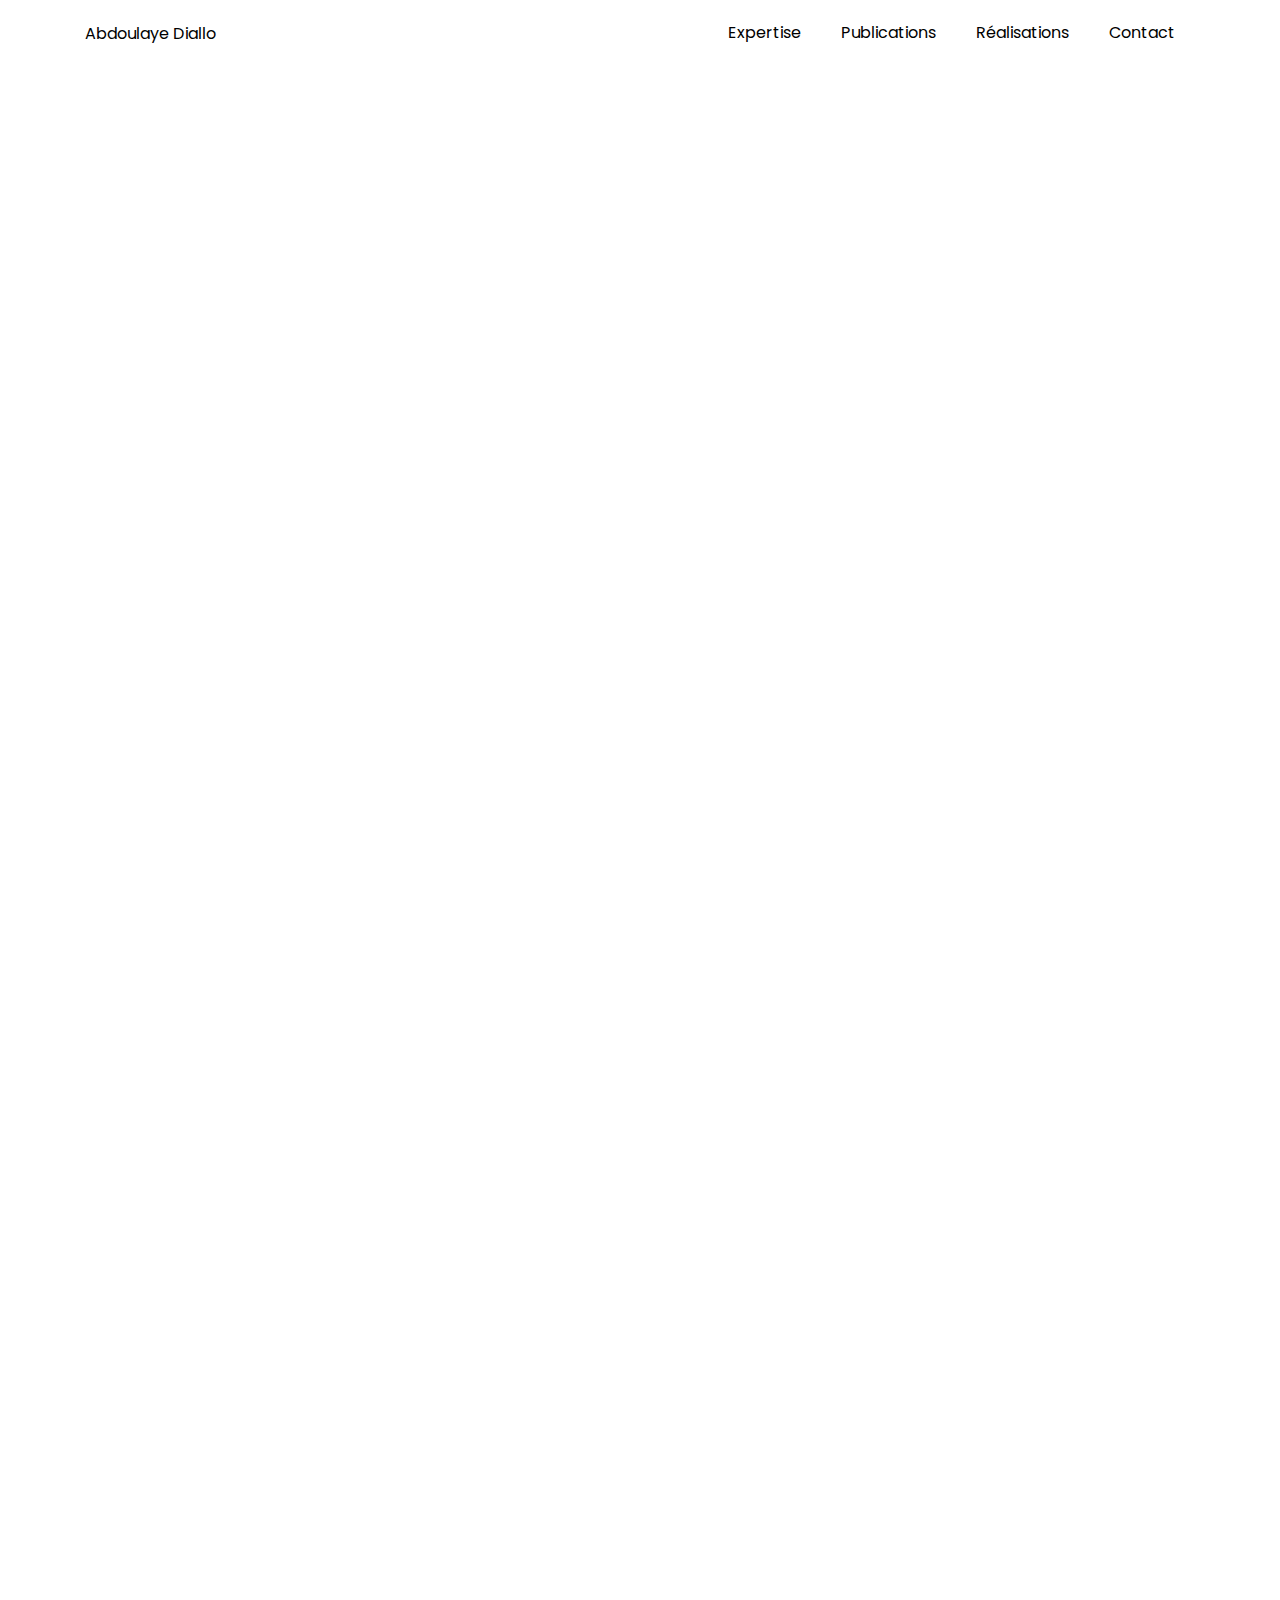
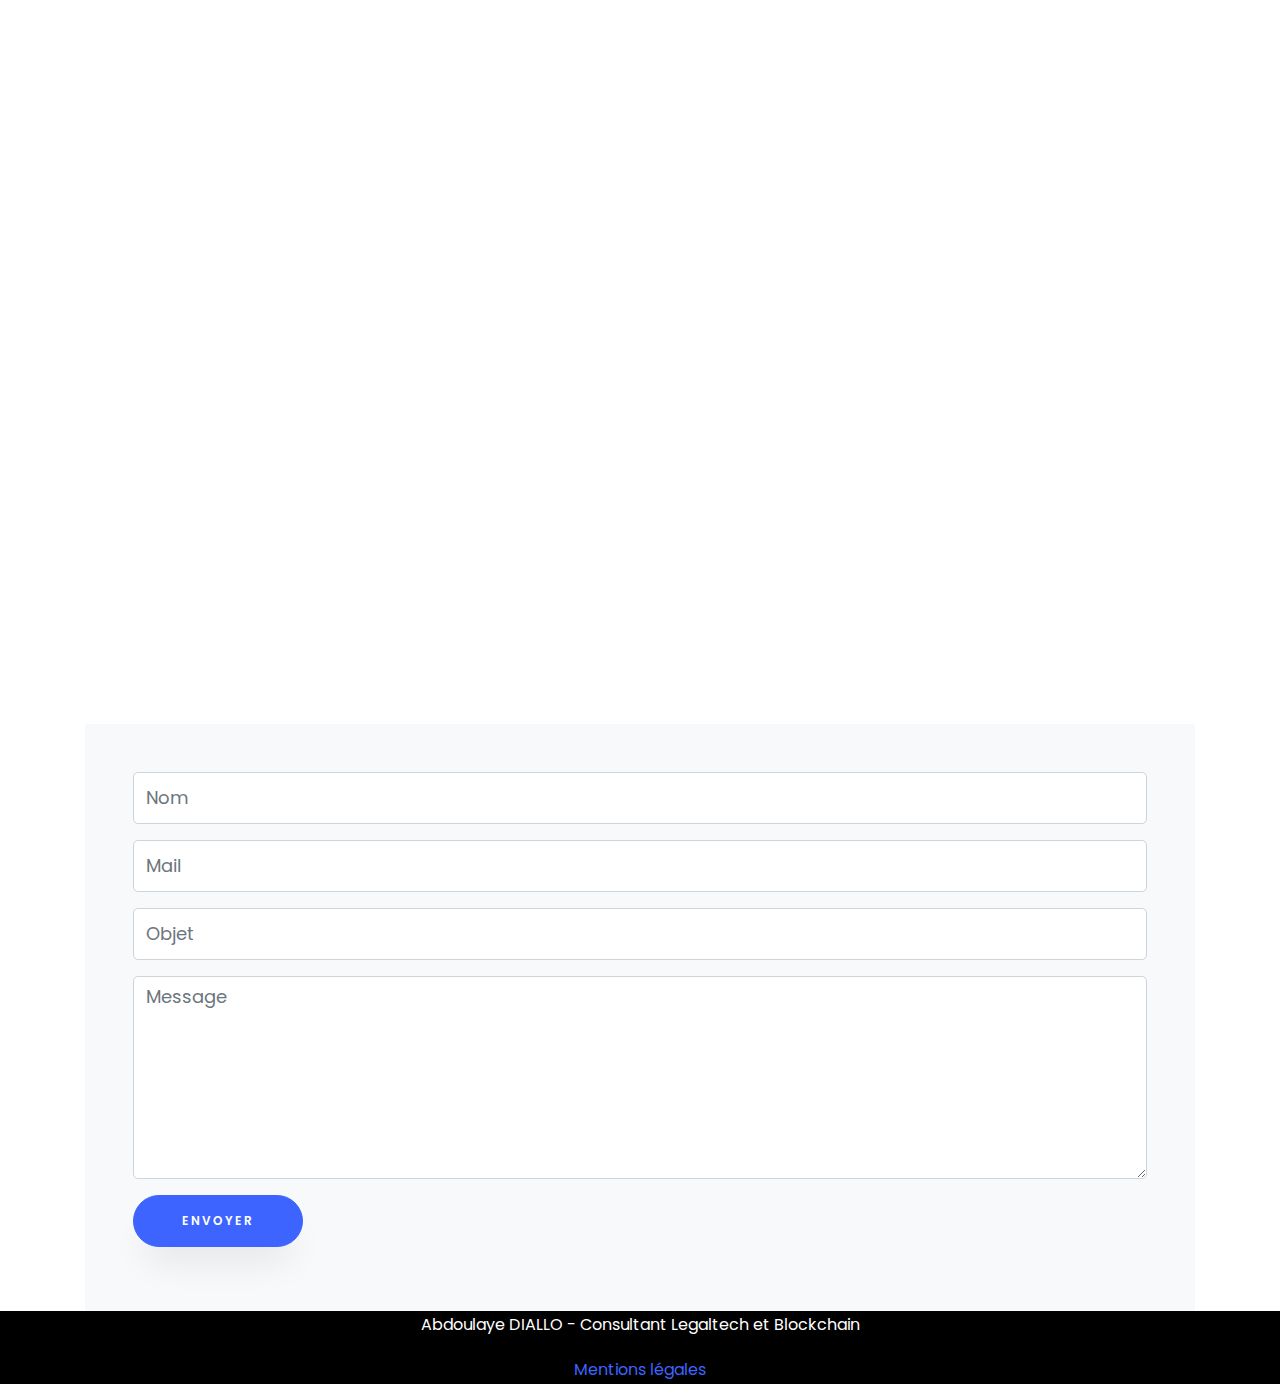
==== commit d0168988: "Update index.html" ====
--- a/index.html
+++ b/index.html
@@ -163,8 +163,8 @@
       <div class="container">
         <div class="row justify-content-center mb-5 pb-5">
           <div class="col-md-7 heading-section text-center ftco-animate">
-            <h1 class="big big-2">Publications</h1>
-            <h2 class="mb-4">Publications</h2>
+            <h1 class="big big-2">Dernières publications</h1>
+            <h2 class="mb-4">Dernières publications</h2>
             </div>
         </div>
         <div class="row d-flex">
@@ -300,6 +300,7 @@
       	<div class="row justify-content-center mb-5 pb-3 mt-5">
           <div class="col-md-7 heading-section text-center ftco-animate">
             <h2 class="mb-4">Contact</h2>
+			<span>Discutons de votre projet.</span>
           </div>
 		  
 		  
@@ -369,5 +370,14 @@
   
   <script src="js/main.js"></script>
     
+<!-- Google Tag Manager -->
+<script>(function(w,d,s,l,i){w[l]=w[l]||[];w[l].push({'gtm.start':
+new Date().getTime(),event:'gtm.js'});var f=d.getElementsByTagName(s)[0],
+j=d.createElement(s),dl=l!='dataLayer'?'&l='+l:'';j.async=true;j.src=
+'https://www.googletagmanager.com/gtm.js?id='+i+dl;f.parentNode.insertBefore(j,f);
+})(window,document,'script','dataLayer','GTM-5TWH4P2');</script>
+<!-- End Google Tag Manager -->	
+	
+	
   </body>
 </html>